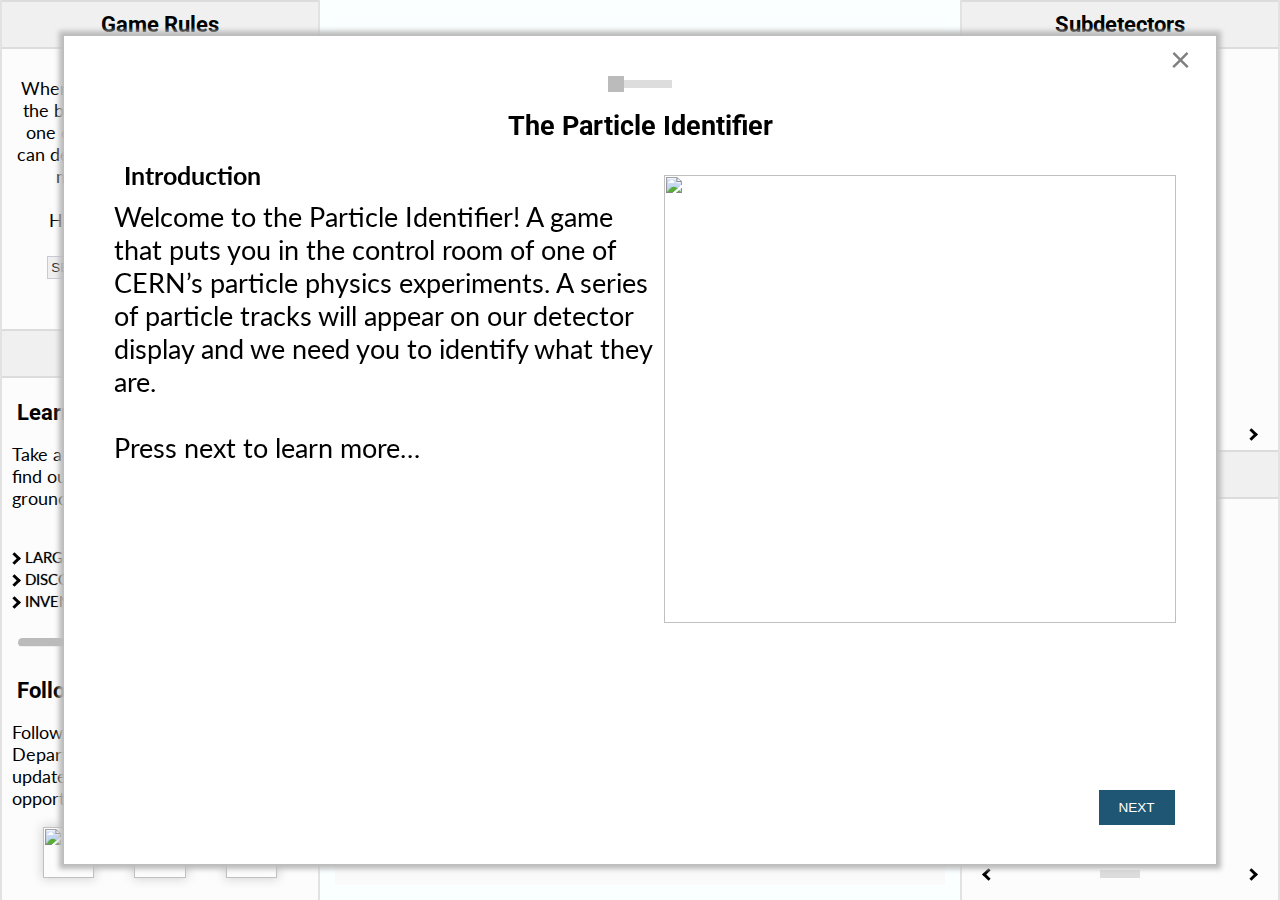
==== index.html @ f10fd513 "Add files via upload" ====
<!DOCTYPE html>
<html lang = "en">

<head>


<meta charset="UTF-8">
<meta name="viewport" content="width=device-width, initial-scale=1.0">


<title>
    Particle Identifier
</title>

<link rel = "stylesheet" href = "style.css">
<link rel = "icon" type="image/png" href = "./assets/detectorIcon.png">

<script>
    window.console = window.console || function(t) {};
</script>

<script>
    if (document.location.search.match(/type=embed/gi)) {
        console.log("tick")
      window.parent.postMessage("resize", "*");
    }
</script>
<link rel="stylesheet" href="https://cdnjs.cloudflare.com/ajax/libs/animate.css/4.1.1/animate.min.css"/>
<link rel="preconnect" href="https://fonts.gstatic.com"> 
<link href="https://fonts.googleapis.com/css2?family=Roboto:wght@300&display=swap" rel="stylesheet">
<link href="https://fonts.googleapis.com/css?family=Droid+Serif|Roboto:300" rel="stylesheet">
<link href="https://fonts.googleapis.com/css?family=Arvo|Lato" rel="stylesheet">
<link rel="stylesheet" href="https://cdnjs.cloudflare.com/ajax/libs/font-awesome/4.7.0/css/font-awesome.min.css">
</head>

<body translate= "no">
    <div class = "container_">
        <div id = "mobilePortraitContainer">
            <div id = "mobilePortraitMessage">
                This game works best in landscape on mobile.
            </div>
        </div>

        <div id = "introPopup">
            <form id="regForm">
            <a href="javascript:void(0)" class="closebtn" id = "closePopup" onclick="closePopup()">&times;</a>
            <div class = "introTabs" style="text-align:center;">
                <span class="step"></span>
                <span class="step"></span>
                <span class="step"></span>
                <span class="step"></span>
            </div>
            <h1>The Particle Identifier</h1>
            <div class="tab">
                <h3 class = "tabHeader">Introduction</h3>
                <p class="tabText">
                    Welcome to the Particle Identifier! A game that puts you in the control room of one of CERN’s particle physics experiments. 
                    
                    A series of particle tracks will appear on our detector display and we need you to identify what they are. 
                    <br><br>
                    Press next to learn more…
                </p>
                <img src = "assets/controlRoom.jpg" class = "tabImage" id ="controlRoom">
            </div>       
            <div class="tab">
                <h3 class = "tabHeader">CERN</h3>
                <p class="tabText">
                    The Large Hadron Collider at CERN is the world's largest and most powerful particle accelerator. Experiments here are designed to test the limits of particle physics, to try and better understand the building blocks of the universe.
                    <br>
                    In the LHC, particles are accelerated to almost the speed of the light, and then they’re collided at one of the detectors creating a huge burst of energy and a vast number of particles - some of which have never been seen before!  
                    <br><br>
                    Many of the particles created are very unstable and will decay within a fraction of a second often into one of 5 types that scientists can detect.
                </p><img src = "assets/CERNParticlecollision.png" class = "tabImage" id ="collisionImage">
            </div>
            <div class="tab">
                <h3 class = "tabHeader">The Particles</h3>
                <p class="tabText">
                    The CERN experiments can detect and track 5 types of particles. These are: photons, electrons, muons, neutral hadrons, charged hadrons. These all have different properties (such as mass, electric charge etc.) which means they behave differently in our detector - this is how physicists (<span style="font-style: italic; display: inline;">and you</span>) can tell them apart. 
                    <br><br>
                    Look through the information in the side panels to learn more about what these particles will look like and how the different parts of the detector work.
                </p><img src = "assets/cmsParticleAnim.gif" class = "tabImage" id ="cmsParticleAnim">
            </div>
            <div class="tab" id="finalTab">
                <h3 class = "tabHeader">How to play</h3>
                <p class="tabText">
                    Check the info tabs on either side for info on what the particles should look like. Once you press start a random particle track will appear – use the buttons to enter the particle you think it is and press SUBMIT to see if you’ve got it right! 
                    <br>
                    If you choose right you’ll go up a level and gradually more particles will appear. You can get 5 wrong before the game ends – see how many particles you can correctly identify!
                </p>
            </div>
            <div class = "nextPrevBtn" style="float:right;">
                <button class = "popupButton" type="button" id="prevBtn" onclick="nextPrev(-1,0,0)">Previous</button>
                <button class = "popupButton" type="button" id="nextBtn" onclick="nextPrev(1,0,0)">Next</button>
            </div>
        </form>
        </div>

        <div class="topnav" id="myTopnav">
            <a href="#menu" id="topnav_menu" onclick="openMenu()">&#9776;</a>
            <a href="#moreInfo" id="topnav_info" onclick="openInfo()">INFO</a>
        </div>
        
        <!-- Left-side panel with rules and general info -->
        <div class = "info" id = "menu">
        <a href="javascript:void(0)" class="closebtn" onclick="closeNav()">&times;</a>
            <div class = "panelBody" id = "left-body"> 
                <div class="infoTabsContainer" id="infoTabsContainerLeft">
                    <button class="tablinks" onclick="openInfoTab(event, 'rulesBody')">Rules</button>
                    <button class="tablinks" onclick="openInfoTab(event, 'linksBody')">Where to next...</button>
                </div>  
                <div class = "infoTabContent" id = "rulesBody">
                    <div class = "panel-title">
                        <h4>Game Rules</h4>
                    </div>
                    <p id ="rules-text">
                        When a particle track appears, use the buttons to try and identify it as one of the 5 types of particles we can detect. The higher the level, the more particles will appear. 
                        <br><br>
                        How many can you identify!
                        <br><br>
                        <button id="reopenIntro" onclick="openPopup()">See the introduction again?</button>
                    </p>   
                </div>
                          
                <div class = "infoTabContent" id = "linksBody">
                    <div class = "panel-title"><h4>Where to next...</h4></div>
                    <div id="linksMain">
                        <h3 class = "linksHeader" id = "cernLinksHeader">Learn more about CERN</h3>
                        <p class="linksText">
                            Take a look at the pages below to find out more about CERN and its groundbreaking discoveries! 
                        </p>
                        <ul id="cernLinks">
                            <li>
                                <i class="arrow right"></i><a href="https://home.cern/science/accelerators/large-hadron-collider" target="_blank">Large Hadron Collider</a>
                            </li>
                            <li>
                                <i class="arrow right"></i><a href="https://home.cern/science/physics/higgs-boson" target="_blank">Discovery of the Higgs Boson</a>
                            </li>
                            <li>
                                <i class="arrow right"></i><a href="https://home.cern/science/computing/birth-web" target="_blank">Invention of World Wide Web</a> 
                            </li>
                        </ul>
                        <hr class="rounded">
                        <h3 class="linksHeader">Follow us:</h3>
                        <p class="linksText">
                            Follow STFC and the Particle Physics Department on social media to stay updated on STFC research and opportunities!
                        </p>
                        <div id="socialLinks">
                            <a href="https://twitter.com/PPD_STFC" target="_blank"><img src="./assets/twitter.png" class="socialLogo"></a>
                            <a href="https://www.instagram.com/bigscience_stfc/?hl=en" target="_blank"><img src="./assets/instagram.png" class="socialLogo"></a>
                            <a href="https://www.youtube.com/user/SciTechUK" target="_blank"><img src="./assets/youtube.png" class="socialLogo"></a>
                        </div> 
                    </div>                   
                </div>
            </div>
        </div>
                        
        <!-- The central app showing the detector, events, input, and score -->
        <div  id = "app" class = "main">
            <div id = "main_app">
                <div class="app_initoutput">
                    <p id="app_level">
                        Level: <input value = "1" type = "text" class = "app_levelwrong" id="app_level_main" disabled/> - <input value = "1" type = "text" class = "app_levelwrong" id = "app_level_sub" disabled/>
                    </p>
                    <p id="app_wrong">
                        Wrong: <input value = "0" type = "text" class = "app_levelwrong" id="app_wrong_number" disabled/>/ 5
                    </p>
                </div>
                <div id="detector-holder">  
                    <canvas class = "responsive-canvas" id="detector_core" width = "1200" height = "1200"> 
                        <img src = "assets/MuonTracker_whole1.png" id = "muon-tracker">
                    </canvas>
                    <canvas class = "responsive-canvas" id = "detector_events" width="1200" height="1200" hidden></canvas>  
                    <div id = "startPopup">
                        <div class="difficultyButtonsContainer">
                            Choose difficulty:
                            <button class="difficultyButtons" id="beginner" value="0">Beginner</button>
                            <button class="difficultyButtons" id="intermediate" value="1">Intermediate</button>
                            <button class="difficultyButtons" id="expert" value="2">Expert</button>
                        </div>                 
                        <button id = "start" value = "start"><a>Start</a></button>
                    </div>
                </div>  
                <div class ="app_input">
                    <div class = "userParticle">
                        <p>Particles: </p><textarea type = "text" value = "" id="userParticle" disabled></textarea>
                    </div>         
                    <div class ="inputbuttons">                            
                        <button id = "photon" name = "0" value = "0" >Photon</button>
                        <button id = "electron" name = "1" value = "1" >Electron</button>
                        <button id = "muon" name = "2" value = "2" >Muon</button>
                        <button id = "nhadron" name = "3" value = "3" >Neutral Hadron</button>
                        <button id = "chadron" name = "4" value = "4" >Charged Hadron</button>
                        
                        <button id = "clear" value = "clear" name = "Clear" >Clear</button>
                        <button id = "submit" value = "submit" name = "Submit" >Submit</button>
                        <button id = "restart" value = "restart" name = "Restart" >Restart</button>
                    </div>
                    <div class = "endgame" hidden>
                        <p>Better luck next time! <br><br> 
                            <a id="correctParticles"></a> particles correctly identified.
                            <p id="missedMessage" hidden>You just missed: <a id = "missedParticles"></a> </p>
                            <p id="extraMessage" hidden>You incorrectly added: <a id = "extraParticles"></a> </p>
                        </p>
                        <button id = "showAllTracks">Show last particles</button>
                        <button id = "restart_end" value = "restart" name = "Restart" >Restart</button>
                    </div>
                </div>  
            </div>
        </div> 

        <!-- Right-side panel with subdetector info -->
        <div class = "info" id = "moreInfo">
            <a href="javascript:void(0)" class="closebtn" onclick="closeNav()">&times;</a>
            <div class="panelBody" id = "info_body">
                <div class="infoTabsContainer" id="infoTabsContainerRight">
                    <button class="tablinks" onclick="openInfoTab(event, 'subdetBody')">Subdetectors</button>
                    <button class="tablinks" onclick="openInfoTab(event, 'particleBody')">Particles</button>
                </div>
                <div class = "infoTabContent" id = "subdetBody">
                    <div class = "panel-title"><h4>Subdetectors</h4></div>
                    <div class="subdetTab">
                        <h3 class = "tabHeader">Silicon tracker</h3>
                        <img class = "subdetImage" src = "./assets/Subdet/SiHL.png">
                        <p class="tabText">
                            Silicon pixels make a tiny electrical signal when a charged particle passes through it, we can detect this and see where these particles have been. This can also let us know their momentum, which is pretty handy for calculations.
                            <br><br>
                            More on the silicon tracker <a href="https://cms.cern/detector/identifying-tracks" target="_blank">here</a>!
                        </p>
                    </div>
                    <div class="subdetTab">
                        <h3 class = "tabHeader">ECAL</h3>
                        <img class = "subdetImage" src = "./assets/Subdet/ECALHL.png">
                        <p class="tabText">
                            This is the electromagnetic calorimeter; it is an example of what's known as a scintillator. This means when particles like electrons or photons go through it, it produces a flash of light. We can measure this light and from that calculate the energy of the photons and electrons.
                            <br><br>
                            More on the ECAL <a href="https://cms.cern/detector/measuring-energy/energy-electrons-and-photons-ecal" target="_blank">here</a>!
                        </p>
                    </div>           
                    <div class="subdetTab">
                        <h3 class = "tabHeader">HCAL</h3>
                        <img class = "subdetImage" src = "./assets/Subdet/HCALHL.png">
                        <p class="tabText">
                            The hadron calorimeter measures the energy of hadrons – these are particles that are made of quarks (like protons or neutrons). The hadrons will go into a thick absorber layer so the hadrons break down into particles that can be detected by a scintillator layer, just like in the electromagnetic calorimeter. 
                            <br><br>
                            More on the HCAL <a href="https://cms.cern/detector/measuring-energy/energy-hadrons-hcal" target="_blank">here</a>!
                        </p>
                    </div>
                    <div class="subdetTab">
                        <h3 class = "tabHeader">Magnet</h3>
                        <img class = "subdetImage" src = "./assets/Subdet/MagnetHL.png">
                        <p class="tabText">
                            Magnets are incredibly important in particle detectors; they can control the path of charged particles. This is a very large solenoid magnet which makes a magnetic field that is 100,000 times stronger than the Earth’s!
                            <br><br>
                            More on the magnet <a href="https://cms.cern/detector/detecting-muons" target="_blank">here</a>!
                        </p>
                    </div>
                    <div class="subdetTab">
                        <h3 class = "tabHeader">Muon tracker</h3>
                        <img class = "subdetImage" id = "muonHL" src = "./assets/Subdet/MuonHL.png">
                        <p class="tabText">
                            Muons are like electrons but a lot heavier, so they aren’t stopped by the calorimeters. The final part of the detector is designed just to detect muons. The muon trackers show us where the muons have been, then based on how curved the path is we can find the momentum. 
                            <br><br>
                            More on the muon tracker <a href="https://cms.cern/detector/identifying-tracks" target="_blank">here</a>!
                        </p>
                    </div>
                    <div class = "nextPrevBtnInfo" id = "nextPrevBtnSubdet">
                        <button class = "tabButton" type="button" id="prevSubdet" onclick="nextPrev(0, -1, 0)"><i class="arrow left"></i></button>
                        <div class = "tabIndicator" style="text-align:center;">
                            <span class = "subdetStep"></span>
                            <span class = "subdetStep"></span>
                            <span class = "subdetStep"></span>
                            <span class = "subdetStep"></span>
                            <span class = "subdetStep"></span>
                        </div>
                        <button class = "tabButton" type="button" id="nextSubdet" onclick="nextPrev(0, 1, 0)"><i class="arrow right"></i></button>
                    </div>
                </div>                    
                <div class = "infoTabContent" id = "particleBody">
                    <div class = "panel-title" id = "particlesTitle"><h4>Particles</h4></div>                      
                    <div class="particlesTab">
                        <h3 class = "tabHeader">Photon</h3>
                        <p class="tabText">
                            Photons are particles of light. They have no mass, no electric charge and they’re elementary which means they’re not made up of smaller particles. Photons interact with matter a lot, its interactions with the eye allow you to read what’s on the screen right now! When they pass through a detector at CERN they’re detected at the electromagnetic calorimeter.                            </p>
                    </div>
                    <div class="particlesTab">
                        <h3 class = "tabHeader">Electron</h3>
                        <p class="tabText">
                            Electrons are small, stable, electrically charged, elementary particles. They are the foundation of electronics and are also produced in particle collisions at CERN, where the electromagnetic calorimeter can detect them.                             </p>
                    </div>           
                    <div class="particlesTab">
                        <h3 class = "tabHeader">Muon</h3>
                        <p class="tabText">
                            Muons are like electrons except they’re much bigger and much less stable. The detector can’t stop the muons, so they travel right through and it’s only at the outer edge they can be detected in the muon tracker.                            </p>
                    </div>
                    <div class="particlesTab">
                        <h3 class = "tabHeader">Neutral Hadron</h3>
                        <p class="tabText">
                            Hadrons are particles made up of quarks – these are just another type of elementary particle. They can be found in pairs and triplets (or sometimes more!). Neutrons are an example of a neutral hadron; these are found in the nuclei of the atoms which make up everything around us. In our detector they get stopped at the hadronic calorimeter.                            </p>
                    </div>
                    <div class="particlesTab">
                        <h3 class = "tabHeader">Charged Hadron</h3>
                        <p class="tabText">
                            Hadrons are particles made up of quarks – these are just another type of elementary particle. They can be found in pairs and triplets (or sometimes more!). Protons are an example of a charged hadron; these are found in the nuclei of the atoms which make up everything around us. In our detector they get stopped at the hadronic calorimeter.                            </p>
                    </div>
                    <div class = "nextPrevBtnInfo" id = "nextPrevBtnParticle">
                        <button class = "tabButton" type="button" id="prevParticle" onclick="nextPrev(0, 0, -1)"><i class="arrow left"></i></button>
                        <div class = "tabIndicator" style="text-align:center;">
                            <span class = "particleStep"></span>
                            <span class = "particleStep"></span>
                            <span class = "particleStep"></span>
                            <span class = "particleStep"></span>
                            <span class = "particleStep"></span>
                        </div>
                        <button class = "tabButton" type="button" id="nextParticle" onclick="nextPrev(0, 0, 1)"><i class="arrow right"></i></button>
                    </div>
                </div>
            </div>
        </div>
    </div>
    <script src="http://ajax.googleapis.com/ajax/libs/jquery/2.0.0/jquery.min.js"></script>

    <script src = "particle.js"></script>
    <script src = "detector.js"></script>
    <script src = "UI.js"></script>
    <script src = "app.js"></script>
</body>
</html>
---- style.css ----
body {
    width: 100vw;
  	margin: 0;
 	background-color: rgb(250, 255, 255);
    font-size: 11px;
    Font-Family: 'Lato', Sans-Serif;
    overflow: hidden;
}

* {
    border-radius: 0 !important;
    box-sizing: border-box;
}

#mobilePortraitContainer{
    display: none;
    position: fixed;
    top: 0; bottom: 0; right: 0; left: 0;
    padding-top: 50%;
    z-index: 50;
    background-color: white;
}

#mobilePortraitMessage{
    text-align: center;
    margin: auto;
    color: gray;
    font-size: 18px;
    padding: 15px;
}

#startPopup{
    display: flex;
    flex-flow: column nowrap;
    z-index: 4;
    background-color: #ffffff;
    box-shadow: 0 0 5px 5px #bbbbbb;
    align-items: center;
    padding: 10px
}

.difficultyButtons.active{
    background-color: rgb(150, 150, 150);
}
    
#main_app {    
    display: grid; 
    grid-template-columns: repeat(2, 1fr);
    grid-template-rows: repeat(7, 1fr);
    grid-template-areas: 
    "main header"
    "main header"
    "main footer"
    "main footer"
    "main footer"
    "main footer"
    "main footer";
    grid-gap: 20px;
    grid-auto-flow: dense;
    height: 95vh;
}

.responsive-canvas{
    height: 70vmin;
    width: 70vmin;      
    max-height: 250px;  
    max-width: 250px;
}

/* The detector canvases */
    #detector-holder{
        grid-area: main;
        display: flex;
        justify-content: center;   
        align-items: center;
        padding: 0 0 20px 20px;
    }

    #detector_core{
        position: absolute;
        z-index: 0;
    }

    #detector_events{
        position: absolute;
        z-index: 3;
    }

    #muon-tracker{
        display: none;
    }

/* The Level and Wrong displays*/ 
    .app_initoutput{
        grid-area: header;
        align-self: self-start;
        display: flex;
        flex-flow: row nowrap;
        background-color: rgba(250,250,250);
        margin: 15px;
        padding: 2%;
        text-align: center;
        justify-content: space-evenly;
        align-items: center;
        font-size: 110%;
        z-index: 5;
    }

    #app_level, #app_wrong{
        margin: 8% 2%;
    }

    .app_levelwrong{
        width: 20px;
    }

/* The Input area - buttons and particle display */
    .app_input{
        grid-area: footer;
        display: flex;
        flex-flow: column nowrap;
        align-items: center;
        justify-content: space-around;
        z-index: 4;
        background-color: rgb(250,250,250);
        margin: 15px;
        padding: 5%;
        align-self: self-end;
    }

    .userParticle{
        flex: 1 1 30%;
        margin: 0 10px 10px 10px;
    }

    #userParticle{
        width: 90%;
        height: 10vh;
        max-height: 12vh;
        font-size: 100%;
    }

    .endgame{
        position: absolute;
        align-items: center;
        text-align: center;
        z-index: 5;
    }

    #missedMessage, #extraMessage{
        text-align: left;
    }

    /* The Buttons */
        .inputbuttons{
            flex: 2 1 40%;
            width: 95%;
            display: grid;
            grid-template-columns: repeat(6, 1fr);
            grid-template-rows: repeat(3, 40px);
            grid-template-areas: 
            "photon photon electron electron muon muon"
            "nhadron nhadron nhadron chadron chadron chadron"
            "clear clear submit submit restart restart";
        }
        
        #photon{
            grid-area: photon;
        }
        #electron{
            grid-area: electron;
        }
        #muon{
            grid-area: muon;
        }    
        #nhadron{
            grid-area: nhadron;
        }
        #chadron{
            grid-area: chadron;
        }
        #clear{
            grid-area: clear;
        }
        #submit{
            grid-area: submit;
        }
        #restart{
            grid-area: restart;
        }

        /* Button style and animation */
            button {
                background: rgba(230,230,230, 0.6);
                border: 1px solid rgba(200,200,215,1);
                cursor: pointer;
                color: rgb(42, 42, 43);
                padding: 3px;
                margin: 3px;
                text-transform: uppercase;
                text-align: center;
                transition-duration: 0.2s;
                font-size: 1.8vmax;
            }

            #clear, #submit, #restart{
                background: rgba(214, 214, 223, 0.9)
            }

            #start{
                position: relative;
                overflow: hidden;
                width: 20vmin;
                height: 8vmin;
                border: 3px solid rgba(255, 255, 255, 0.8);
            }
              
              #start a {
                position: relative;
                transition: all .45s ease-Out;
                font-size: 150%;
              }
              
              #start:hover a {
                color: #292929;
              }

            button:hover {
                background-color: rgb(200, 200, 210);
                transform: scale(0.95, 0.95);
            }

            button:active {
                background-color: rgb(150, 150, 160);
                transform: scale(0.9, 0.9);
            }

            
/* The surrounding info */

.info{
    height: 100vh;
    width: 0;
    position: fixed;
    z-index: 9;
    top: 0;
    border-right: 2px solid rgba(200, 200, 200, 0.5);
    border-left: 2px solid rgba(200, 200, 200, 0.5);
    background-color: rgb(252, 252, 252);
    overflow: hidden;
    transition: 0.5s;
    font-size: 150%;
}

.panelBody{
    height: 100vh;
    display: flex;
    flex-flow: column nowrap;
}

.info a{
    text-decoration: none;
    color: black;
    text-transform: uppercase;
    font-size: 85%;
    text-shadow: 0 0 1px gray;
}

.info a:hover{
    opacity: 0.6;
}

.info a:visited{
    color: #143a4e;
}

/* Left panel */
#menu {
    left: 0;
    display: grid;
    grid-template-rows: 1fr 2fr;
    grid-template-areas: 
    "rules"
    "links";
}

#left-body{
    height: 100vh;
}

#rulesBody{
    grid-area: rules;
    overflow-y: scroll;
}

#rules-text{
    padding: 10px;
    text-align: center;
}

#linksBody{
    grid-area: links;
    overflow-y: scroll;
}

#linksMain{
    display: flex;
    justify-content: space-evenly;
    flex-direction: column;
}

.linksHeader{
    font-size: 120%;
    Font-Family: 'Roboto', Sans-Serif;
    padding: 0px 15px;
    margin-bottom: 0px;
}

.linksText{
    padding: 0px 10px;
}

#cernLinks{
    list-style-type: none;
    padding: 0 0 0 8px;
}

#cernLinks a{
    padding-left: 6px;
}

hr.rounded{
    border-top: 8px solid #bbb;
    border-radius: 5px !important;
    width: 90%;
}

#socialLinks{
    width: 100%;
    display: flex;
    justify-content: space-evenly;
    justify-items: center;
}

.socialLogo{
    width: 4vmax;
    height: 4vmax;
    box-shadow: 0 0 10px 1px lightgray;
}

/* The right panel with subdetector/particle info */
#moreInfo{
    right: 0;
}

/* Tabs for the side panels - for mobile and tablet */
.infoTabsContainer {
    background-color: rgba(240,240,240,0.5);
    display: none;
    width: 49.5%;
    max-width: 384px;
    z-index: 14;
    position: fixed;
    top: 0px;
}

#info_body .infoTabsContainer{
    right: 0px;
}

.infoTabsContainer button {
    background-color: rgba(240,240,240,1);
    float: left;
    border: none;
    outline: none;
    cursor: pointer;
    padding: 14px 16px;
    transition: 0.3s;
    font-size: 2vmax;
    height: 42px;
    margin-bottom: 0px;
}

.infoTabsContainer button:hover {
    background-color: #ddd;
}

.infoTabsContainer button.active {
    background-color: rgba(252, 252, 252, 1);
}

.tabHeader{
    font-size: 150%;
}

.infoTabContent {
    display: none;
    padding: 6px 12px;
    -webkit-animation: fadeEffect 1s;
    animation: fadeEffect 1s;
    margin-top: 40px;
}

.panel-title{
    display: none;        
    background-color: rgb(240, 240, 240);
    border-top: 2px solid rgba(200, 200, 200, 0.5);
    border-bottom: 2px solid rgba(200, 200, 200, 0.5);
    width: 100%;
    justify-content: center;
    position: sticky;
    top: -1px;
    z-index: 14;
}

@-webkit-keyframes fadeEffect {
    from {opacity: 0;}
    to {opacity: 1;}
}

@keyframes fadeEffect {
    from {opacity: 0;}
    to {opacity: 1;}
}

/* Content of the tabs */

    .subdetTab, .particlesTab{
        display: none;
        max-height: 80vh;
        grid-template-areas: 
        "title"
        "main";
    }

    .subdetTab h3, .particlesTab h3{
        grid-area: title;
        max-height: 5vh;
        z-index: 13;
        padding: 0 20px;
        Font-Family: 'Roboto', Sans-Serif;
    }

    .subdetTab .tabText, .particlesTab .tabText{
        grid-area: main;
        margin: 0;
        height: 60vmin;
        z-index: 12;
        padding: 10px 30px 10px 15px;
        text-shadow: 0 0 10px white;
        overflow-y: scroll;
    }

    .subdetImage{
        opacity: 0.65;
        position: absolute;
        right: -70%;
        top: 44px;
        z-index: 10;
        width: 130%;
        max-height: 90vh;
        object-fit: cover;
        object-position: 0% 100%;
    }

    #muonHL{
        opacity: 0.3;
    }

    /* Deal with the tabs on the panel for the particles and subdetectors */
        .nextPrevBtnInfo{
            display: grid;
            grid-template-columns: 1fr 4fr 1fr;
            grid-template-areas: 
            "prev tabs next";
            position: absolute;
            width: 100%;
            background-color: rgb(252, 252, 252);
            z-index: 13;
            bottom: 1px;
            height: 50px;
        }

        #prevSubdet, #prevParticle{
            grid-area: prev;
            align-self: center;
        }

        .tabIndicator{
            grid-area: tabs;
            display: flex;
            justify-content: center;
            align-items: center;
        }

        #nextSubdet, #nextParticle{
            grid-area: next;
            justify-self: stretch;
            align-self: center;
        }

        .tabButton{
            background-color: rgb(252, 252, 252);
            border: none;
        }


        .subdetStep, .particleStep{
            height: 8px;
            width: 8px;
            background-color: #bbb;
            display: inline-block;
            opacity: 0.5;
        }

        .subdetStep.active, .particleStep.active{
            opacity: 1;
            height: 15px;
            width: 15px;
        }

        .arrow{
            border: solid black;
            border-width: 0 3px 3px 0;
            display: inline-block;
            padding: 3px;
        }

        .right{
            transform: rotate(-45deg);
            -webkit-transform: rotate(-45deg);
        }

        .left{
            transform: rotate(135deg);
            -webkit-transform: rotate(135deg);
        }

    .info .closebtn{
        position: absolute;
        z-index: 15;
        top: 0;
        right: 5%;
        font-size: 36px;
        margin-left: 50px;
        color: gray;
        text-decoration: none;
    }

    .info .closebtn:hover{
        color: black;
    }

h4{
    margin: 10px 0px;
    font-size: 22px;
    Font-Family: 'Roboto', Sans-Serif;
    text-align: center;
}

input {
    outline: none;
	border: none;
	padding-left: 5px;
	background: transparent;
    text-align: center;
    font-size: 100%;
    color: black;
}

.topnav{
    display: block;
    padding: 10px 40px;
    width: 100vw;
    /*background-color: rgba(220,225,225,0.8);*/
    background-image: linear-gradient(rgba(240,240,240,0.8),rgba(220,220,220,0.8));
    box-shadow: 0 2px 15px 2px #c5c5c5;
    z-index: 20;
}

#topnav_info, #topnav_menu{
    color: black;
    text-decoration: none;
    font-size: 125%;
}

#topnav_info{
    float: right;
}

/*Style for the multi-step introduction*/
    #introPopup {
        background-color: #ffffff;
        box-shadow: 0 0 5px 5px #bbbbbb;
        padding: 40px;
        width: 90vmax;
        height: 92vmin;
        z-index: 20;
        position: fixed;
        top: 4vmin;
        left: 5vmax;        
    }
    
    h1 {
        Font-Family: 'Roboto', Sans-Serif;
        text-align: center;  
        font-size: 150%;
    }
    
    /* Hide all steps by default: */
    .tab {
        display: none;
        grid-template-rows: 1fr 5fr;
        grid-template-columns: 3fr 2fr;
        grid-template-areas: 
        "header header"
        "main image";
        height: 50vh;
    }
    #finalTab{
        grid-template-columns: 1fr;
        grid-template-rows: 1fr 5fr;
    }

    .tab .tabHeader{
        grid-area: header;
        font-size: 140%;
        padding: 0 20px;
        margin: 0px;
    }

    .tab .tabText{
        grid-area: main;
        display: inline;
        margin: 10px;
        overflow-y: scroll;
        height: 40vmin;
    }

    .tabImage{
        grid-area: image;
        width: 40vmax;
        height: 22vmax;
        object-fit: contain;
        align-self: baseline;
        justify-self: center;
        margin: -15px 0 0 0;
    }

    #altStandardModel{
        height: 30vh;
    }

    .nextPrevBtn{
        position: absolute;
        bottom: 4vh;
        right: 3vw;
    }
    
    .popupButton {
        background-color: #1F5673;
        color: #ffffff;
        border: none;
        padding: 10px 20px;
        cursor: pointer;
        position: sticky;
        bottom: 20px;
        right: 20px;
    }
    
    button:hover {
        opacity: 0.8;
    }
    
    #prevBtn {
        background-color: #bbbbbb;
        right: 150px;
    }

    .introTabs{
        display: flex;
        justify-content: center;
        align-items: center;
        margin-bottom: 0px;
    }
    
    .step {
        height: 8px;
        width: 16px;
        background-color: #bbbbbb;
        border: none;  
        display: inline-block;
        opacity: 0.5;
    }
    
    .step.active {
        opacity: 1;
        height: 16px;
    }
    
    /* Mark the steps that are finished and valid: */
    .step.finish {
        background-color: #1F5673;
    }

    #closePopup{
        position: absolute;
        top: 0;
        right: 25px;
        font-size: 36px;
        margin-left: 50px;
        color: gray;
        text-decoration: none;
    }

    #closePopup:hover{
        color: black;
    }

/*Responsive*/
/*Phone*/
@media screen and (orientation:portrait) and (max-width: 800px) {
    #mobilePortraitContainer{
        display: block;
    }
}

/*Tablet*/
@media screen and (min-width: 768px) {
    body{
        font-size: 13px;
    }
    
    .info{
        max-width: 384px;
    }

    .app_initoutput{
        align-self: self-end;
        font-size: 125%;
    }

    .app_input{
        align-self: self-start;
    }

    .tab .tabText{
        font-size: 150%;
        height: 60vmin;
    }

    .tabImage{
        height: 30vmax;
    }

    .tabHeader{
        margin: 5px;
    }

    .responsive-canvas{
        max-height: 350px;
        max-width: 350px;
    }
}

/*Small desktop*/
@media screen and (min-width: 992px) {

    body{
        font-size: 16px;
    }

    .container_{
        display: flex;  
        justify-content: space-around;
    }  

    .topnav{
        display: none;
    }

    .tabImage{
        height: 35vmax;
    }

    #main_app{
        display: flex;
        flex-flow: column nowrap;
        justify-content: space-between;
        align-items: center;
        height: 100vh;
    }

    .app_initoutput{
        align-self: stretch;
        height: 15vh;
        background-color: rgba(250,250,250,0.2);
    }

    .app_input{
        flex-flow: row nowrap;
        align-self: center;
    }

    #app{
        width: 50%;
    }

    .info{
        font-size: 100%;
    }

    .infoTabContent{
        display: block;
        flex: 1 1 auto;
        margin-top: 0px;
        padding: 0px;
    }

    #moreInfo .infoTabContent{
        height: 50vh;
    }

    #nextPrevBtnSubdet{
        bottom: 49vh;
    }

    #menu, #moreInfo{
        flex: 1;
        z-index: 9;
        width: 25%;  
    }

    .panel-title{
        display: flex;
    }

    .subdetTab .tabText, .particlesTab .tabText{
        height: 32vmin;
    }

    .info .closebtn{
        display: none;
    }

    button{
        font-size: 1.5vmin;
    }
}

/*Large desktop*/
@media screen and (min-width: 1200px) {
    body{
        font-size: 18px;
    }

    .responsive-canvas{    
        max-height: 500px;  
        max-width: 500px;
    }
}
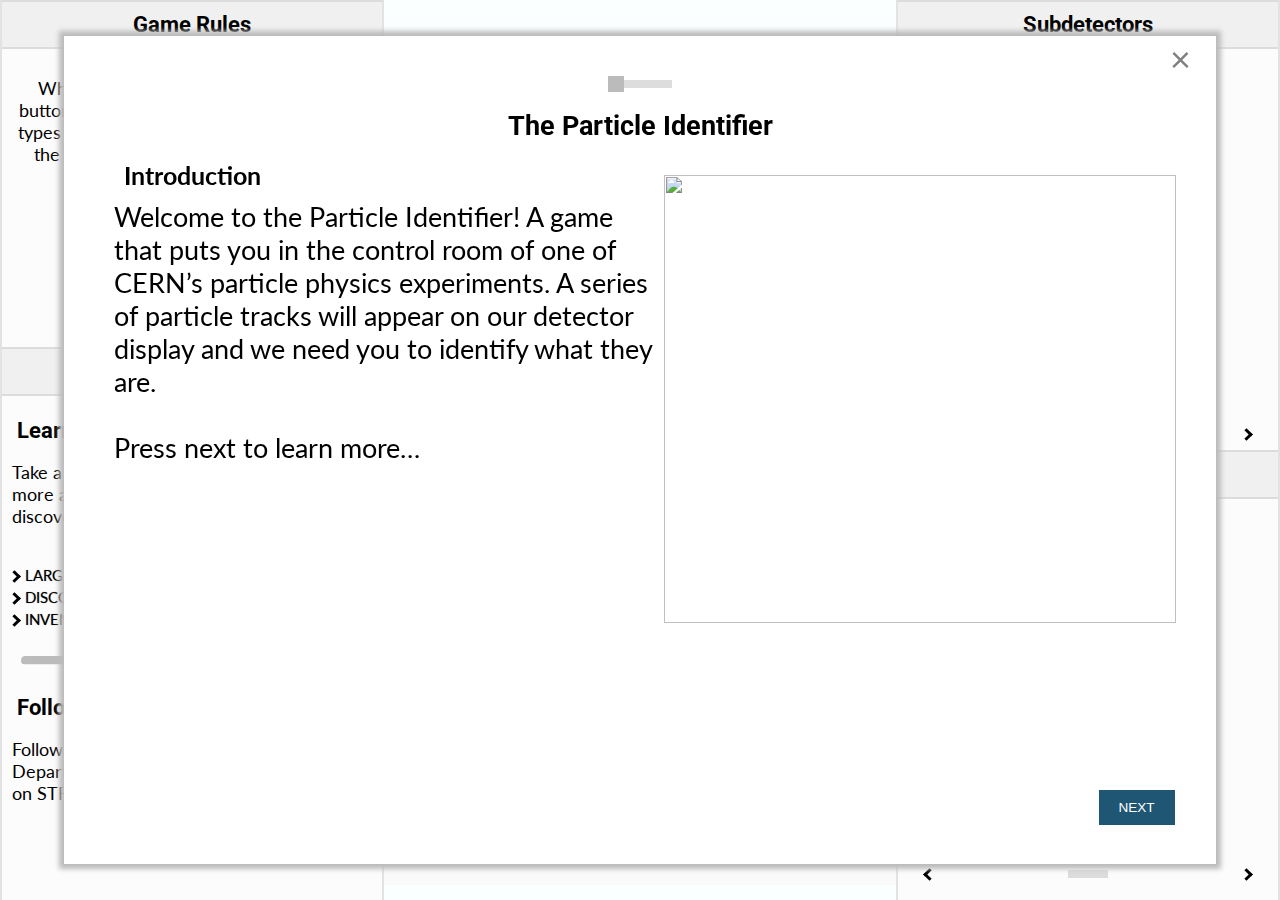
==== commit d7cb6206: "Add files via upload" ====
--- a/index.html
+++ b/index.html
@@ -166,10 +166,10 @@
                     </p>
                 </div>
                 <div id="detector-holder">  
-                    <canvas class = "responsive-canvas" id="detector_core" width = "1200" height = "1200"> 
+                    <canvas class = "responsive-canvas" id="detector_core" width = "600" height = "600"> 
                         <img src = "assets/MuonTracker_whole1.png" id = "muon-tracker">
                     </canvas>
-                    <canvas class = "responsive-canvas" id = "detector_events" width="1200" height="1200" hidden></canvas>  
+                    <canvas class = "responsive-canvas" id = "detector_events" width="600" height="600" hidden></canvas>  
                     <div id = "startPopup">
                         <div class="difficultyButtonsContainer">
                             Choose difficulty:
--- a/style.css
+++ b/style.css
@@ -4,7 +4,7 @@
  	background-color: rgb(250, 255, 255);
     font-size: 11px;
     Font-Family: 'Lato', Sans-Serif;
-    overflow: hidden;
+    overflow: auto;
 }
 
 * {
@@ -37,6 +37,10 @@
     box-shadow: 0 0 5px 5px #bbbbbb;
     align-items: center;
     padding: 10px
+}
+
+.difficultyButtonsContainer{
+    width: max-content;
 }
 
 .difficultyButtons.active{
@@ -343,8 +347,7 @@
 }
 
 .socialLogo{
-    width: 4vmax;
-    height: 4vmax;
+    width: 75%;
     box-shadow: 0 0 10px 1px lightgray;
 }
 
@@ -803,7 +806,14 @@
     }
 
     #app{
-        width: 50%;
+        width: 45vw;
+    }
+
+    .responsive-canvas{    
+        height: 50vmin;  
+        width: 50vmin;
+        max-height: none;
+        max-width: none;
     }
 
     .info{
@@ -828,7 +838,7 @@
     #menu, #moreInfo{
         flex: 1;
         z-index: 9;
-        width: 25%;  
+        width: 30vw;  
     }
 
     .panel-title{
@@ -853,10 +863,5 @@
     body{
         font-size: 18px;
     }
-
-    .responsive-canvas{    
-        max-height: 500px;  
-        max-width: 500px;
-    }
-}
-
+}
+
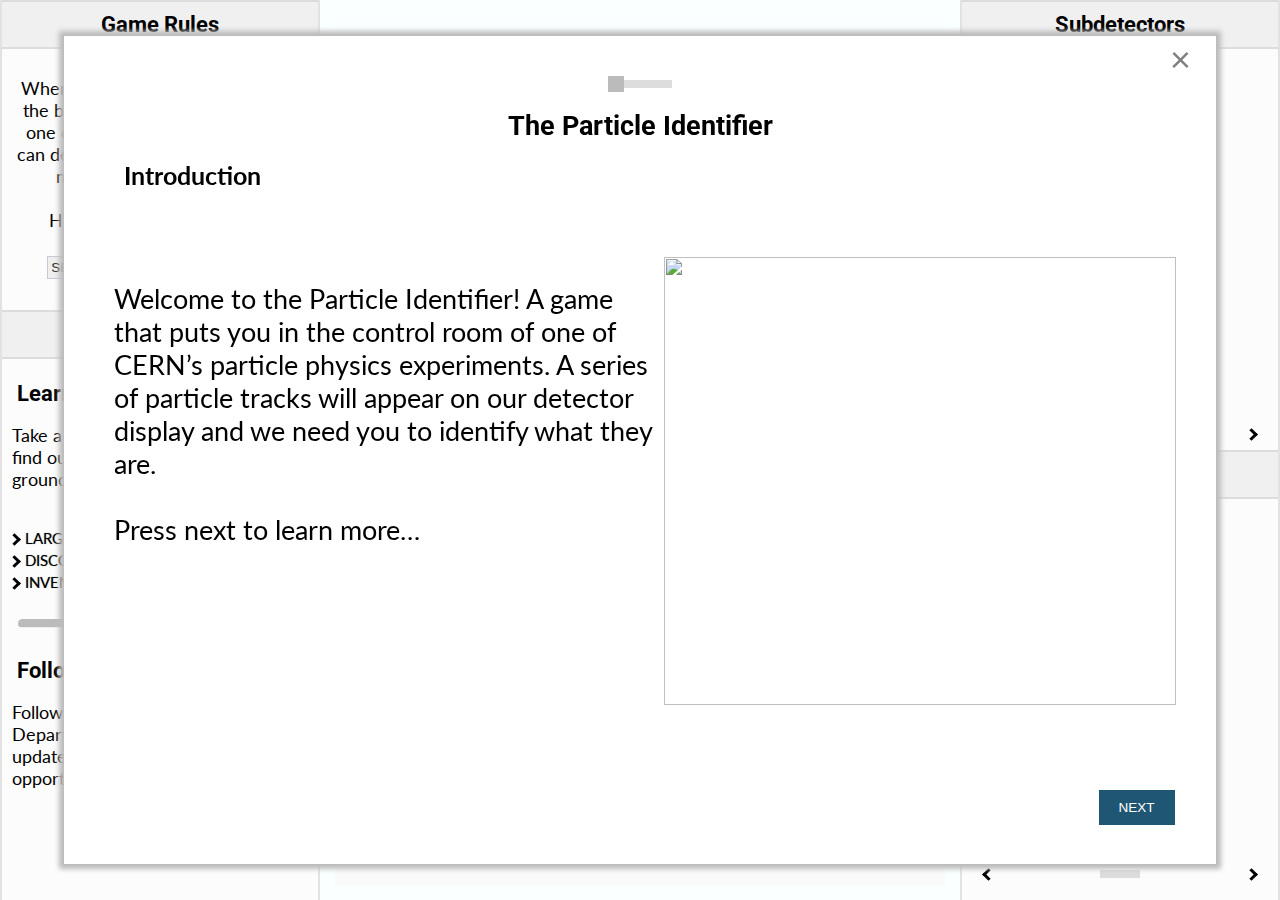
==== commit a0ccf574: "Merge pull request #11 from rory8599/Minor-Tweaks-II" ====
--- a/index.html
+++ b/index.html
@@ -2,11 +2,8 @@
 <html lang = "en">
 
 <head>
-
-
 <meta charset="UTF-8">
 <meta name="viewport" content="width=device-width, initial-scale=1.0">
-
 
 <title>
     Particle Identifier
@@ -40,7 +37,6 @@
                 This game works best in landscape on mobile.
             </div>
         </div>
-
         <div id = "introPopup">
             <form id="regForm">
             <a href="javascript:void(0)" class="closebtn" id = "closePopup" onclick="closePopup()">&times;</a>
@@ -156,13 +152,22 @@
                         
         <!-- The central app showing the detector, events, input, and score -->
         <div  id = "app" class = "main">
-            <div id = "main_app">
+            <div id = "startPopup">
+                    <div class="difficultyButtonsContainer">
+                        Choose difficulty:
+                        <button class="difficultyButtons active" id="beginner" value="0">Beginner</button>
+                        <button class="difficultyButtons" id="intermediate" value="1">Intermediate</button>
+                        <button class="difficultyButtons" id="expert" value="2">Expert</button>
+                    </div>                 
+                    <button id = "start" value = "start"><a>Start</a></button>
+            </div>
+            <div id = "main_app">    
                 <div class="app_initoutput">
-                    <p id="app_level">
-                        Level: <input value = "1" type = "text" class = "app_levelwrong" id="app_level_main" disabled/> - <input value = "1" type = "text" class = "app_levelwrong" id = "app_level_sub" disabled/>
+                    <p id="app_correct">
+                        Correct: <input value = "0" type = "text" class = "app_correctwrong" id="app_correct_number" disabled/>
                     </p>
                     <p id="app_wrong">
-                        Wrong: <input value = "0" type = "text" class = "app_levelwrong" id="app_wrong_number" disabled/>/ 5
+                        Wrong: <input value = "0" type = "text" class = "app_correctwrong" id="app_wrong_number" disabled/>
                     </p>
                 </div>
                 <div id="detector-holder">  
@@ -170,30 +175,21 @@
                         <img src = "assets/MuonTracker_whole1.png" id = "muon-tracker">
                     </canvas>
                     <canvas class = "responsive-canvas" id = "detector_events" width="600" height="600" hidden></canvas>  
-                    <div id = "startPopup">
-                        <div class="difficultyButtonsContainer">
-                            Choose difficulty:
-                            <button class="difficultyButtons" id="beginner" value="0">Beginner</button>
-                            <button class="difficultyButtons" id="intermediate" value="1">Intermediate</button>
-                            <button class="difficultyButtons" id="expert" value="2">Expert</button>
-                        </div>                 
-                        <button id = "start" value = "start"><a>Start</a></button>
-                    </div>
                 </div>  
                 <div class ="app_input">
                     <div class = "userParticle">
                         <p>Particles: </p><textarea type = "text" value = "" id="userParticle" disabled></textarea>
                     </div>         
                     <div class ="inputbuttons">                            
-                        <button id = "photon" name = "0" value = "0" >Photon</button>
-                        <button id = "electron" name = "1" value = "1" >Electron</button>
-                        <button id = "muon" name = "2" value = "2" >Muon</button>
-                        <button id = "nhadron" name = "3" value = "3" >Neutral Hadron</button>
-                        <button id = "chadron" name = "4" value = "4" >Charged Hadron</button>
+                        <button class ="inButtons" id = "photon" name = "0" value = "0" >Photon</button>
+                        <button class ="inButtons" id = "electron" name = "1" value = "1" >Electron</button>
+                        <button class ="inButtons" id = "muon" name = "2" value = "2" >Muon</button>
+                        <button class ="inButtons" id = "nhadron" name = "3" value = "3" >Neutral Hadron</button>
+                        <button class ="inButtons" id = "chadron" name = "4" value = "4" >Charged Hadron</button>
                         
-                        <button id = "clear" value = "clear" name = "Clear" >Clear</button>
-                        <button id = "submit" value = "submit" name = "Submit" >Submit</button>
-                        <button id = "restart" value = "restart" name = "Restart" >Restart</button>
+                        <button class ="inButtons" id = "clear" value = "clear" name = "Clear" >Clear</button>
+                        <button class ="inButtons" id = "submit" value = "submit" name = "Submit" >Submit</button>
+                        <button class ="inButtons" id = "restart" value = "restart" name = "Restart" >Restart</button>
                     </div>
                     <div class = "endgame" hidden>
                         <p>Better luck next time! <br><br> 
@@ -201,7 +197,6 @@
                             <p id="missedMessage" hidden>You just missed: <a id = "missedParticles"></a> </p>
                             <p id="extraMessage" hidden>You incorrectly added: <a id = "extraParticles"></a> </p>
                         </p>
-                        <button id = "showAllTracks">Show last particles</button>
                         <button id = "restart_end" value = "restart" name = "Restart" >Restart</button>
                     </div>
                 </div>  
--- a/style.css
+++ b/style.css
@@ -1,10 +1,16 @@
 body {
     width: 100vw;
+    height: 100%;
   	margin: 0;
  	background-color: rgb(250, 255, 255);
     font-size: 11px;
     Font-Family: 'Lato', Sans-Serif;
     overflow: auto;
+}
+
+.container_{
+    height: 100vh;
+    height: calc(var(--vh, 1vh) * 100);
 }
 
 * {
@@ -32,11 +38,15 @@
 #startPopup{
     display: flex;
     flex-flow: column nowrap;
-    z-index: 4;
+    z-index: 19;
     background-color: #ffffff;
     box-shadow: 0 0 5px 5px #bbbbbb;
     align-items: center;
-    padding: 10px
+    padding: 10px;
+    width: 80%;
+    position: fixed;
+    left: 10%;
+    top: 40%;
 }
 
 .difficultyButtonsContainer{
@@ -62,6 +72,7 @@
     grid-gap: 20px;
     grid-auto-flow: dense;
     height: 95vh;
+    height: calc(var(--vh, 1vh) * 95);
 }
 
 .responsive-canvas{
@@ -110,12 +121,12 @@
         z-index: 5;
     }
 
-    #app_level, #app_wrong{
+    #app_correct, #app_wrong{
         margin: 8% 2%;
     }
 
-    .app_levelwrong{
-        width: 20px;
+    .app_correctwrong{
+        width: fit-content;
     }
 
 /* The Input area - buttons and particle display */
@@ -244,6 +255,7 @@
 
 .info{
     height: 100vh;
+    height: calc(var(--vh, 1vh) * 100);
     width: 0;
     position: fixed;
     z-index: 9;
@@ -257,7 +269,7 @@
 }
 
 .panelBody{
-    height: 100vh;
+    height: 100%;
     display: flex;
     flex-flow: column nowrap;
 }
@@ -289,7 +301,7 @@
 }
 
 #left-body{
-    height: 100vh;
+    height: 100%;
 }
 
 #rulesBody{
@@ -597,10 +609,12 @@
         box-shadow: 0 0 5px 5px #bbbbbb;
         padding: 40px;
         width: 90vmax;
-        height: 92vmin;
+        height: 92vh;
+        height: calc(var(--vh, 1vh) * 92);
         z-index: 20;
         position: fixed;
-        top: 4vmin;
+        top: 4vh;
+        top: calc(var(--vh, 1vh) * 4);
         left: 5vmax;        
     }
     
@@ -618,7 +632,7 @@
         grid-template-areas: 
         "header header"
         "main image";
-        height: 50vh;
+        height: 50%;
     }
     #finalTab{
         grid-template-columns: 1fr;
@@ -648,10 +662,6 @@
         align-self: baseline;
         justify-self: center;
         margin: -15px 0 0 0;
-    }
-
-    #altStandardModel{
-        height: 30vh;
     }
 
     .nextPrevBtn{
@@ -792,6 +802,7 @@
         justify-content: space-between;
         align-items: center;
         height: 100vh;
+        height: calc(var(--vh, 1vh) * 100);
     }
 
     .app_initoutput{
@@ -806,7 +817,12 @@
     }
 
     #app{
-        width: 45vw;
+        width: 50%;
+    }
+
+    #startPopup{
+        width: 40%;
+        left: 30%;
     }
 
     .responsive-canvas{    
@@ -838,7 +854,7 @@
     #menu, #moreInfo{
         flex: 1;
         z-index: 9;
-        width: 30vw;  
+        width: 25vw;  
     }
 
     .panel-title{
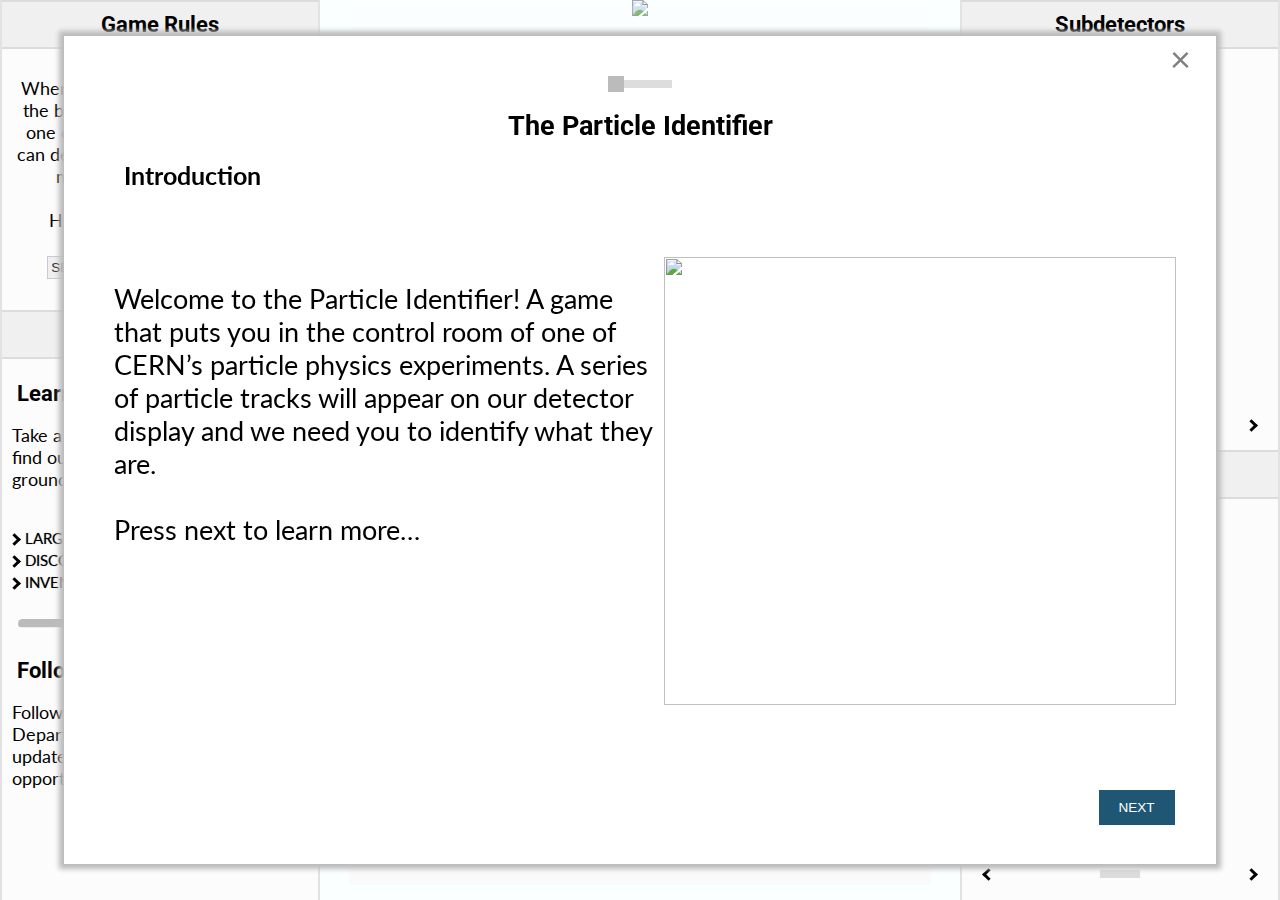
==== commit 3b736db6: "Add files via upload" ====
--- a/index.html
+++ b/index.html
@@ -170,11 +170,16 @@
                         Wrong: <input value = "0" type = "text" class = "app_correctwrong" id="app_wrong_number" disabled/>
                     </p>
                 </div>
-                <div id="detector-holder">  
-                    <canvas class = "responsive-canvas" id="detector_core" width = "600" height = "600"> 
-                        <img src = "assets/MuonTracker_whole1.png" id = "muon-tracker">
-                    </canvas>
-                    <canvas class = "responsive-canvas" id = "detector_events" width="600" height="600" hidden></canvas>  
+                <div id="detector-holder"> 
+                    <div class = "background" id = "cavern">
+                        <img src = "assets/Background/BackgroundCavern-01.png" id="cavernImage">
+                    </div> 
+                    <div id = detectorCanvases>
+                        <canvas class = "responsive-canvas" id="detector_core" style="width: 65vmin; height: 65vmin;"> 
+                            <img src = "assets/MuonTracker_whole1.png" id = "muon-tracker">
+                        </canvas>
+                        <canvas class = "responsive-canvas" id = "detector_events" style="width: 65vmin; height: 65vmin;" hidden></canvas> 
+                    </div>
                 </div>  
                 <div class ="app_input">
                     <div class = "userParticle">
--- a/style.css
+++ b/style.css
@@ -5,7 +5,7 @@
  	background-color: rgb(250, 255, 255);
     font-size: 11px;
     Font-Family: 'Lato', Sans-Serif;
-    overflow: auto;
+    overflow: hidden;
 }
 
 .container_{
@@ -34,11 +34,27 @@
     font-size: 18px;
     padding: 15px;
 }
-
+/* The background images */
+
+#cavern{
+    position: absolute;
+    display: flex;
+    justify-content: center;
+    align-items: center;
+}
+
+#cavernImage{
+    position: fixed;
+    opacity: 0.95;
+    height: 100vh;
+    top: 0px;
+}
+
+/* The game elements */
 #startPopup{
     display: flex;
     flex-flow: column nowrap;
-    z-index: 19;
+    z-index: 8;
     background-color: #ffffff;
     box-shadow: 0 0 5px 5px #bbbbbb;
     align-items: center;
@@ -59,27 +75,22 @@
     
 #main_app {    
     display: grid; 
-    grid-template-columns: repeat(2, 1fr);
-    grid-template-rows: repeat(7, 1fr);
+    grid-template-columns: 50%;
+    grid-template-rows: 75% 20%;
     grid-template-areas: 
-    "main header"
-    "main header"
     "main footer"
-    "main footer"
-    "main footer"
-    "main footer"
-    "main footer";
-    grid-gap: 20px;
+    "header footer";
+    column-gap: 20px;
     grid-auto-flow: dense;
     height: 95vh;
     height: calc(var(--vh, 1vh) * 95);
 }
 
 .responsive-canvas{
-    height: 70vmin;
-    width: 70vmin;      
-    max-height: 250px;  
-    max-width: 250px;
+    height: 65vmin;
+    width: 65vmin;      
+    max-height: 65vmin;  
+    max-width: 65vmin;
 }
 
 /* The detector canvases */
@@ -88,12 +99,17 @@
         display: flex;
         justify-content: center;   
         align-items: center;
-        padding: 0 0 20px 20px;
+    }
+
+    #detectorCanvases{
+        display: flex;
+        justify-content: center;   
+        align-items: center;
     }
 
     #detector_core{
         position: absolute;
-        z-index: 0;
+        z-index: 2;
     }
 
     #detector_events{
@@ -108,14 +124,14 @@
 /* The Level and Wrong displays*/ 
     .app_initoutput{
         grid-area: header;
-        align-self: self-start;
+        align-self: self-end;
         display: flex;
         flex-flow: row nowrap;
-        background-color: rgba(250,250,250);
-        margin: 15px;
+        background-color: rgba(250,250,250,0.1);
+        margin: 1% 5%;
         padding: 2%;
         text-align: center;
-        justify-content: space-evenly;
+        justify-content: center;
         align-items: center;
         font-size: 110%;
         z-index: 5;
@@ -139,8 +155,7 @@
         z-index: 4;
         background-color: rgb(250,250,250);
         margin: 15px;
-        padding: 5%;
-        align-self: self-end;
+        padding: 3%;
     }
 
     .userParticle{
@@ -150,8 +165,8 @@
 
     #userParticle{
         width: 90%;
-        height: 10vh;
-        max-height: 12vh;
+        height: 12vh;
+        max-height: 18vh;
         font-size: 100%;
     }
 
@@ -171,8 +186,6 @@
             flex: 2 1 40%;
             width: 95%;
             display: grid;
-            grid-template-columns: repeat(6, 1fr);
-            grid-template-rows: repeat(3, 40px);
             grid-template-areas: 
             "photon photon electron electron muon muon"
             "nhadron nhadron nhadron chadron chadron chadron"
@@ -225,8 +238,6 @@
             #start{
                 position: relative;
                 overflow: hidden;
-                width: 20vmin;
-                height: 8vmin;
                 border: 3px solid rgba(255, 255, 255, 0.8);
             }
               
@@ -258,7 +269,7 @@
     height: calc(var(--vh, 1vh) * 100);
     width: 0;
     position: fixed;
-    z-index: 9;
+    z-index: 12;
     top: 0;
     border-right: 2px solid rgba(200, 200, 200, 0.5);
     border-left: 2px solid rgba(200, 200, 200, 0.5);
@@ -374,7 +385,7 @@
     display: none;
     width: 49.5%;
     max-width: 384px;
-    z-index: 14;
+    z-index: 16;
     position: fixed;
     top: 0px;
 }
@@ -393,7 +404,7 @@
     transition: 0.3s;
     font-size: 2vmax;
     height: 42px;
-    margin-bottom: 0px;
+    margin-bottom: -2px;
 }
 
 .infoTabsContainer button:hover {
@@ -446,6 +457,7 @@
         grid-template-areas: 
         "title"
         "main";
+        grid-template-rows: 20% 65%;
     }
 
     .subdetTab h3, .particlesTab h3{
@@ -454,12 +466,12 @@
         z-index: 13;
         padding: 0 20px;
         Font-Family: 'Roboto', Sans-Serif;
+        margin: 5px;
     }
 
     .subdetTab .tabText, .particlesTab .tabText{
         grid-area: main;
         margin: 0;
-        height: 60vmin;
         z-index: 12;
         padding: 10px 30px 10px 15px;
         text-shadow: 0 0 10px white;
@@ -471,7 +483,7 @@
         position: absolute;
         right: -70%;
         top: 44px;
-        z-index: 10;
+        z-index: 12;
         width: 130%;
         max-height: 90vh;
         object-fit: cover;
@@ -491,7 +503,7 @@
             position: absolute;
             width: 100%;
             background-color: rgb(252, 252, 252);
-            z-index: 13;
+            z-index: 16;
             bottom: 1px;
             height: 50px;
         }
@@ -553,7 +565,7 @@
 
     .info .closebtn{
         position: absolute;
-        z-index: 15;
+        z-index: 16;
         top: 0;
         right: 5%;
         font-size: 36px;
@@ -587,10 +599,11 @@
     display: block;
     padding: 10px 40px;
     width: 100vw;
-    /*background-color: rgba(220,225,225,0.8);*/
-    background-image: linear-gradient(rgba(240,240,240,0.8),rgba(220,220,220,0.8));
+    background-image: linear-gradient(rgba(240,240,240,1),rgba(220,220,220,1));
     box-shadow: 0 2px 15px 2px #c5c5c5;
-    z-index: 20;
+    position: sticky;
+    top: 0px;
+    z-index: 10;
 }
 
 #topnav_info, #topnav_menu{
@@ -753,10 +766,6 @@
         font-size: 125%;
     }
 
-    .app_input{
-        align-self: self-start;
-    }
-
     .tab .tabText{
         font-size: 150%;
         height: 60vmin;
@@ -826,10 +835,8 @@
     }
 
     .responsive-canvas{    
-        height: 50vmin;  
-        width: 50vmin;
-        max-height: none;
-        max-width: none;
+        max-height: 500px;
+        max-width: 500px;
     }
 
     .info{
@@ -848,7 +855,8 @@
     }
 
     #nextPrevBtnSubdet{
-        bottom: 49vh;
+        bottom: 50vh;
+        bottom: calc(var(--vh, 1vh) * 50);
     }
 
     #menu, #moreInfo{
@@ -879,5 +887,10 @@
     body{
         font-size: 18px;
     }
-}
-
+
+    .responsive-canvas{    
+        max-height: 750px;
+        max-width: 750px;
+    }
+}
+
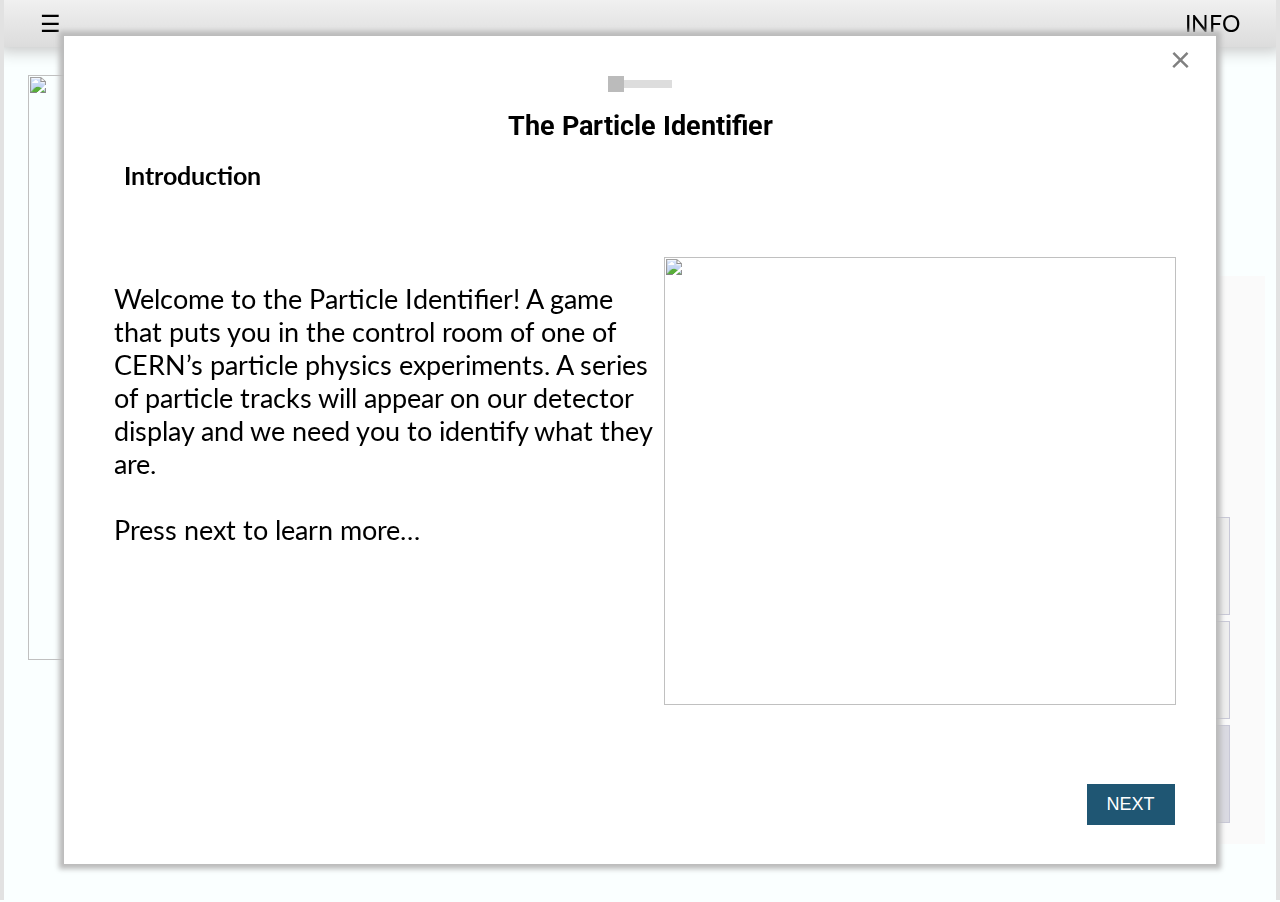
==== commit 2d7f2087: "Add files via upload" ====
--- a/index.html
+++ b/index.html
@@ -32,6 +32,7 @@
 
 <body translate= "no">
     <div class = "container_">
+        <img class="backgroundImage" id="grainWall" src="assets/Background/SpongeWall.png">
         <div id = "mobilePortraitContainer">
             <div id = "mobilePortraitMessage">
                 This game works best in landscape on mobile.
@@ -63,15 +64,15 @@
                 <p class="tabText">
                     The Large Hadron Collider at CERN is the world's largest and most powerful particle accelerator. Experiments here are designed to test the limits of particle physics, to try and better understand the building blocks of the universe.
                     <br>
-                    In the LHC, particles are accelerated to almost the speed of the light, and then they’re collided at one of the detectors creating a huge burst of energy and a vast number of particles - some of which have never been seen before!  
+                    In the LHC, particles are accelerated to almost the speed of light, and then they’re collided at one of the detectors creating a huge burst of energy and a vast number of particles - some of which have never been seen before!  
                     <br><br>
-                    Many of the particles created are very unstable and will decay within a fraction of a second often into one of 5 types that scientists can detect.
+                    Many of the particles created are very unstable and will decay within a fraction of a second - often into one of five types of particles that scientists can detect.
                 </p><img src = "assets/CERNParticlecollision.png" class = "tabImage" id ="collisionImage">
             </div>
             <div class="tab">
                 <h3 class = "tabHeader">The Particles</h3>
                 <p class="tabText">
-                    The CERN experiments can detect and track 5 types of particles. These are: photons, electrons, muons, neutral hadrons, charged hadrons. These all have different properties (such as mass, electric charge etc.) which means they behave differently in our detector - this is how physicists (<span style="font-style: italic; display: inline;">and you</span>) can tell them apart. 
+                    The CERN experiments can detect and track five types of particles. These are: photons, electrons, muons, neutral hadrons, charged hadrons. These all have different properties (such as mass, electric charge etc.) which means they behave differently in our detector - this is how physicists (<span style="font-style: italic; display: inline;">and you</span>) can tell them apart. 
                     <br><br>
                     Look through the information in the side panels to learn more about what these particles will look like and how the different parts of the detector work.
                 </p><img src = "assets/cmsParticleAnim.gif" class = "tabImage" id ="cmsParticleAnim">
@@ -81,7 +82,7 @@
                 <p class="tabText">
                     Check the info tabs on either side for info on what the particles should look like. Once you press start a random particle track will appear – use the buttons to enter the particle you think it is and press SUBMIT to see if you’ve got it right! 
                     <br>
-                    If you choose right you’ll go up a level and gradually more particles will appear. You can get 5 wrong before the game ends – see how many particles you can correctly identify!
+                    If you choose right you’ll go up a level and gradually more particles will appear. You can get five wrong before the game ends – see how many particles you can correctly identify!
                 </p>
             </div>
             <div class = "nextPrevBtn" style="float:right;">
@@ -163,21 +164,20 @@
             </div>
             <div id = "main_app">    
                 <div class="app_initoutput">
-                    <p id="app_correct">
+                    <span id="app_correct">
                         Correct: <input value = "0" type = "text" class = "app_correctwrong" id="app_correct_number" disabled/>
-                    </p>
-                    <p id="app_wrong">
+                    </span>
+                    <span id="app_wrong">
                         Wrong: <input value = "0" type = "text" class = "app_correctwrong" id="app_wrong_number" disabled/>
-                    </p>
+                    </span>
                 </div>
                 <div id="detector-holder"> 
                     <div class = "background" id = "cavern">
-                        <img src = "assets/Background/BackgroundCavern-01.png" id="cavernImage">
+                        <img src = "assets/Background/BackgroundCavern1-01.png" class="backgroundImage" id="cavernImage">
                     </div> 
                     <div id = detectorCanvases>
-                        <canvas class = "responsive-canvas" id="detector_core" style="width: 65vmin; height: 65vmin;"> 
-                            <img src = "assets/MuonTracker_whole1.png" id = "muon-tracker">
-                        </canvas>
+                        <img src = "assets/Muon tracker-02.png" class="responsive-canvas" id = "muon-tracker">
+                        <canvas class = "responsive-canvas" id="detector_core" style="width: 65vmin; height: 65vmin;"> </canvas>
                         <canvas class = "responsive-canvas" id = "detector_events" style="width: 65vmin; height: 65vmin;" hidden></canvas> 
                     </div>
                 </div>  
@@ -197,7 +197,7 @@
                         <button class ="inButtons" id = "restart" value = "restart" name = "Restart" >Restart</button>
                     </div>
                     <div class = "endgame" hidden>
-                        <p>Better luck next time! <br><br> 
+                        <p>Well done! <br><br> 
                             <a id="correctParticles"></a> particles correctly identified.
                             <p id="missedMessage" hidden>You just missed: <a id = "missedParticles"></a> </p>
                             <p id="extraMessage" hidden>You incorrectly added: <a id = "extraParticles"></a> </p>
@@ -280,7 +280,7 @@
                     <div class="particlesTab">
                         <h3 class = "tabHeader">Photon</h3>
                         <p class="tabText">
-                            Photons are particles of light. They have no mass, no electric charge and they’re elementary which means they’re not made up of smaller particles. Photons interact with matter a lot, its interactions with the eye allow you to read what’s on the screen right now! When they pass through a detector at CERN they’re detected at the electromagnetic calorimeter.                            </p>
+                            Photons are particles of light. They have no mass, no electric charge and they’re elementary which means they’re not made up of smaller particles. Photons interact with matter a lot, their interactions with the eye allow you to read what’s on the screen right now! When they pass through a detector at CERN they’re detected at the electromagnetic calorimeter.                            </p>
                     </div>
                     <div class="particlesTab">
                         <h3 class = "tabHeader">Electron</h3>
--- a/style.css
+++ b/style.css
@@ -43,11 +43,21 @@
     align-items: center;
 }
 
+.backgroundImage{
+    position: fixed;
+    height: 100vh;
+    height: calc(var(--vh, 1vh) * 100);
+    top: 0px;
+}
+
 #cavernImage{
-    position: fixed;
-    opacity: 0.95;
-    height: 100vh;
-    top: 0px;
+    z-index: 0;
+}
+
+#grainWall{
+    z-index: -1;
+    width: fit-content;
+    height: fit-content;
 }
 
 /* The game elements */
@@ -76,8 +86,9 @@
 #main_app {    
     display: grid; 
     grid-template-columns: 50%;
-    grid-template-rows: 75% 20%;
+    grid-template-rows: 25% 50% 20%;
     grid-template-areas: 
+    "main info"
     "main footer"
     "header footer";
     column-gap: 20px;
@@ -86,13 +97,6 @@
     height: calc(var(--vh, 1vh) * 95);
 }
 
-.responsive-canvas{
-    height: 65vmin;
-    width: 65vmin;      
-    max-height: 65vmin;  
-    max-width: 65vmin;
-}
-
 /* The detector canvases */
     #detector-holder{
         grid-area: main;
@@ -107,18 +111,24 @@
         align-items: center;
     }
 
+    .responsive-canvas{
+        height: 65vmin;
+        width: 65vmin;      
+        max-height: 65vmin;  
+        max-width: 65vmin;
+        position: absolute;
+    }
+
     #detector_core{
-        position: absolute;
         z-index: 2;
     }
 
     #detector_events{
-        position: absolute;
         z-index: 3;
     }
 
     #muon-tracker{
-        display: none;
+        z-index: 1;
     }
 
 /* The Level and Wrong displays*/ 
@@ -127,11 +137,11 @@
         align-self: self-end;
         display: flex;
         flex-flow: row nowrap;
-        background-color: rgba(250,250,250,0.1);
+        background-color: rgba(250,250,250,0);
         margin: 1% 5%;
         padding: 2%;
         text-align: center;
-        justify-content: center;
+        justify-content: space-around;
         align-items: center;
         font-size: 110%;
         z-index: 5;
@@ -139,10 +149,15 @@
 
     #app_correct, #app_wrong{
         margin: 8% 2%;
+        background: transparent url(assets/whiteTextureCircle.png) center center no-repeat;
+        background-size: cover;
+        height: 7.5vw;
+        width: 7.5vw;
+        padding: 3% 1%;
     }
 
     .app_correctwrong{
-        width: fit-content;
+        width: -webkit-fill-available;
     }
 
 /* The Input area - buttons and particle display */
@@ -404,7 +419,7 @@
     transition: 0.3s;
     font-size: 2vmax;
     height: 42px;
-    margin-bottom: -2px;
+    margin-bottom: 0px;
 }
 
 .infoTabsContainer button:hover {
@@ -413,6 +428,7 @@
 
 .infoTabsContainer button.active {
     background-color: rgba(252, 252, 252, 1);
+    transform: scale(1.05,1.05);
 }
 
 .tabHeader{
@@ -450,7 +466,6 @@
 }
 
 /* Content of the tabs */
-
     .subdetTab, .particlesTab{
         display: none;
         max-height: 80vh;
@@ -565,7 +580,7 @@
 
     .info .closebtn{
         position: absolute;
-        z-index: 16;
+        z-index: 18;
         top: 0;
         right: 5%;
         font-size: 36px;
@@ -745,7 +760,7 @@
 
 /*Responsive*/
 /*Phone*/
-@media screen and (orientation:portrait) and (max-width: 800px) {
+@media screen and (orientation:portrait) and (max-width: 850px) {
     #mobilePortraitContainer{
         display: block;
     }
@@ -791,7 +806,7 @@
     body{
         font-size: 16px;
     }
-
+/*   
     .container_{
         display: flex;  
         justify-content: space-around;
@@ -800,33 +815,9 @@
     .topnav{
         display: none;
     }
-
+*/
     .tabImage{
         height: 35vmax;
-    }
-
-    #main_app{
-        display: flex;
-        flex-flow: column nowrap;
-        justify-content: space-between;
-        align-items: center;
-        height: 100vh;
-        height: calc(var(--vh, 1vh) * 100);
-    }
-
-    .app_initoutput{
-        align-self: stretch;
-        height: 15vh;
-        background-color: rgba(250,250,250,0.2);
-    }
-
-    .app_input{
-        flex-flow: row nowrap;
-        align-self: center;
-    }
-
-    #app{
-        width: 50%;
     }
 
     #startPopup{
@@ -859,12 +850,6 @@
         bottom: calc(var(--vh, 1vh) * 50);
     }
 
-    #menu, #moreInfo{
-        flex: 1;
-        z-index: 9;
-        width: 25vw;  
-    }
-
     .panel-title{
         display: flex;
     }
@@ -873,12 +858,8 @@
         height: 32vmin;
     }
 
-    .info .closebtn{
-        display: none;
-    }
-
     button{
-        font-size: 1.5vmin;
+        font-size: 2vmin;
     }
 }
 
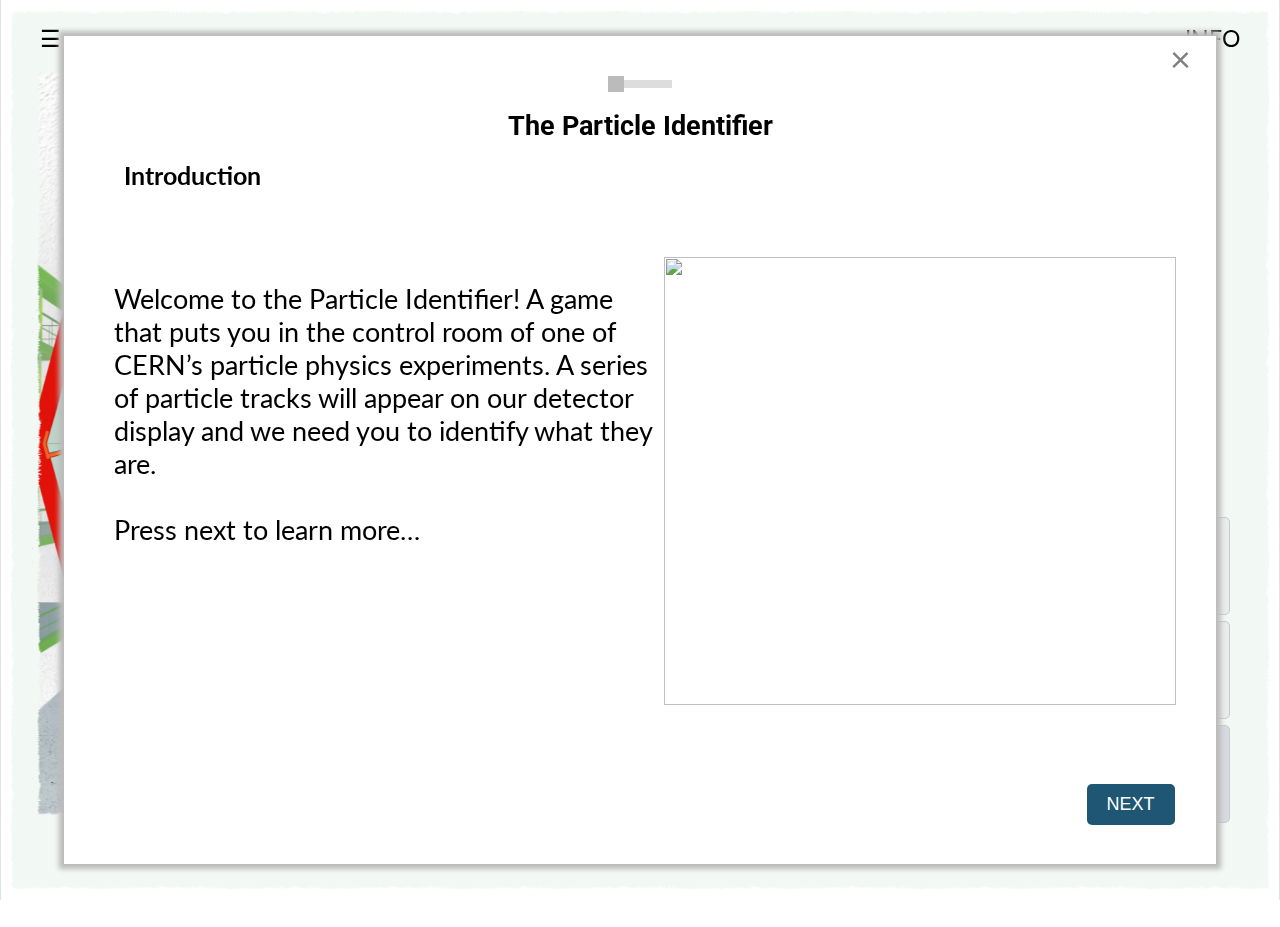
==== commit 5f448af3: "Merge pull request #16 from rory8599/Background-update" ====
--- a/index.html
+++ b/index.html
@@ -32,7 +32,18 @@
 
 <body translate= "no">
     <div class = "container_">
-        <img class="backgroundImage" id="grainWall" src="assets/Background/SpongeWall.png">
+        <div class="border" id="bigBorder">
+            <div class="frames" id="bigFrames">
+                <div></div>
+                <div></div>
+                <div></div>
+                <div></div>
+            </div>
+            <div class="corners">
+                <div></div>
+                <div></div>
+            </div>
+        </div> 
         <div id = "mobilePortraitContainer">
             <div id = "mobilePortraitMessage">
                 This game works best in landscape on mobile.
@@ -171,12 +182,18 @@
                         Wrong: <input value = "0" type = "text" class = "app_correctwrong" id="app_wrong_number" disabled/>
                     </span>
                 </div>
-                <div id="detector-holder"> 
-                    <div class = "background" id = "cavern">
-                        <img src = "assets/Background/BackgroundCavern1-01.png" class="backgroundImage" id="cavernImage">
+                <div id="detector-holder">
+                    <div class="border">
+                        <div class="frames">
+                            <div></div>
+                            <div></div>
+                            <div></div>
+                            <div></div>
+                        </div>
                     </div> 
+                    <img src = "assets/Background/BackgroundCavern1-01.png" class="backgroundImage" id="cavernImage">
                     <div id = detectorCanvases>
-                        <img src = "assets/Muon tracker-02.png" class="responsive-canvas" id = "muon-tracker">
+                        <img src = "assets/Muon tracker-03.png" class="responsive-canvas" id = "muon-tracker">
                         <canvas class = "responsive-canvas" id="detector_core" style="width: 65vmin; height: 65vmin;"> </canvas>
                         <canvas class = "responsive-canvas" id = "detector_events" style="width: 65vmin; height: 65vmin;" hidden></canvas> 
                     </div>
--- a/style.css
+++ b/style.css
@@ -1,8 +1,5 @@
 body {
-    width: 100vw;
-    height: 100%;
   	margin: 0;
- 	background-color: rgb(250, 255, 255);
     font-size: 11px;
     Font-Family: 'Lato', Sans-Serif;
     overflow: hidden;
@@ -11,6 +8,11 @@
 .container_{
     height: 100vh;
     height: calc(var(--vh, 1vh) * 100);
+    background-color: rgba(242,248,244,1);
+}
+
+#bigBorder{
+    visibility: hidden;
 }
 
 * {
@@ -36,28 +38,12 @@
 }
 /* The background images */
 
-#cavern{
-    position: absolute;
-    display: flex;
-    justify-content: center;
-    align-items: center;
-}
-
-.backgroundImage{
-    position: fixed;
-    height: 100vh;
-    height: calc(var(--vh, 1vh) * 100);
-    top: 0px;
-}
-
 #cavernImage{
     z-index: 0;
-}
-
-#grainWall{
-    z-index: -1;
-    width: fit-content;
-    height: fit-content;
+    object-fit: cover;
+    position: fixed;
+    width: 45vw;
+    height: 85vh;
 }
 
 /* The game elements */
@@ -88,9 +74,9 @@
     grid-template-columns: 50%;
     grid-template-rows: 25% 50% 20%;
     grid-template-areas: 
-    "main info"
+    "main header"
     "main footer"
-    "header footer";
+    "main footer";
     column-gap: 20px;
     grid-auto-flow: dense;
     height: 95vh;
@@ -103,6 +89,49 @@
         display: flex;
         justify-content: center;   
         align-items: center;
+        padding: 5px 15px 25px 15px;
+    }
+
+    .border{
+        position: absolute;
+        height: 85vh;
+        width: 45vw;
+    }
+
+    .border > div{
+        position: absolute;
+        height: 100%;
+        width: 100%;
+    }
+
+    .border .frames div{
+        background: url("./assets/Background/border.png") repeat-x 50% 50%;
+        width: 103%;
+        height: 15px;
+        position: absolute;
+        top: 0px;
+        left: -5px;
+        z-index: 4;
+    }
+
+    .border .frames div:nth-child(2), .border .frames div:nth-child(4){
+        background: url("./assets/Background/border-vert.png") repeat-y 50% 50%;
+        width: 15px;
+        height: 103%;
+    }
+
+    .border .frames div:nth-child(3), .border .frames div:nth-child(4){
+        transform: rotate(180deg);
+    }
+
+    .border .frames div:nth-child(3){
+        bottom: 0px;
+        top: auto;
+    }
+
+    .border .frames div:nth-child(4){
+        right: -5px;
+        left: auto;
     }
 
     #detectorCanvases{
@@ -168,7 +197,6 @@
         align-items: center;
         justify-content: space-around;
         z-index: 4;
-        background-color: rgb(250,250,250);
         margin: 15px;
         padding: 3%;
     }
@@ -183,6 +211,8 @@
         height: 12vh;
         max-height: 18vh;
         font-size: 100%;
+        background-color: white;
+        font-family: 'Lato', sans-serif;
     }
 
     .endgame{
@@ -236,6 +266,7 @@
             button {
                 background: rgba(230,230,230, 0.6);
                 border: 1px solid rgba(200,200,215,1);
+                border-radius: 5px !important;
                 cursor: pointer;
                 color: rgb(42, 42, 43);
                 padding: 3px;
@@ -318,7 +349,7 @@
 
 /* Left panel */
 #menu {
-    left: 0;
+    left: -3px;
     display: grid;
     grid-template-rows: 1fr 2fr;
     grid-template-areas: 
@@ -345,12 +376,6 @@
     overflow-y: scroll;
 }
 
-#linksMain{
-    display: flex;
-    justify-content: space-evenly;
-    flex-direction: column;
-}
-
 .linksHeader{
     font-size: 120%;
     Font-Family: 'Roboto', Sans-Serif;
@@ -382,6 +407,7 @@
     display: flex;
     justify-content: space-evenly;
     justify-items: center;
+    margin-bottom: 10px;
 }
 
 .socialLogo{
@@ -391,12 +417,12 @@
 
 /* The right panel with subdetector/particle info */
 #moreInfo{
-    right: 0;
+    right: -3px;
 }
 
 /* Tabs for the side panels - for mobile and tablet */
 .infoTabsContainer {
-    background-color: rgba(240,240,240,0.5);
+    background-color: rgba(240,240,240,1);
     display: none;
     width: 49.5%;
     max-width: 384px;
@@ -437,10 +463,11 @@
 
 .infoTabContent {
     display: none;
-    padding: 6px 12px;
+    padding: 6px 12px 15px 12px;
     -webkit-animation: fadeEffect 1s;
     animation: fadeEffect 1s;
     margin-top: 40px;
+    height: calc(var(--vh, 1vh) * 100 - 40px);
 }
 
 .panel-title{
@@ -468,16 +495,11 @@
 /* Content of the tabs */
     .subdetTab, .particlesTab{
         display: none;
-        max-height: 80vh;
-        grid-template-areas: 
-        "title"
-        "main";
-        grid-template-rows: 20% 65%;
+        flex-flow: column nowrap;
+        height: calc(100% - 50px);
     }
 
     .subdetTab h3, .particlesTab h3{
-        grid-area: title;
-        max-height: 5vh;
         z-index: 13;
         padding: 0 20px;
         Font-Family: 'Roboto', Sans-Serif;
@@ -485,10 +507,9 @@
     }
 
     .subdetTab .tabText, .particlesTab .tabText{
-        grid-area: main;
         margin: 0;
         z-index: 12;
-        padding: 10px 30px 10px 15px;
+        padding: 10px 30px 15px 15px;
         text-shadow: 0 0 10px white;
         overflow-y: scroll;
     }
@@ -519,7 +540,7 @@
             width: 100%;
             background-color: rgb(252, 252, 252);
             z-index: 16;
-            bottom: 1px;
+            bottom: 0px;
             height: 50px;
         }
 
@@ -614,8 +635,6 @@
     display: block;
     padding: 10px 40px;
     width: 100vw;
-    background-image: linear-gradient(rgba(240,240,240,1),rgba(220,220,220,1));
-    box-shadow: 0 2px 15px 2px #c5c5c5;
     position: sticky;
     top: 0px;
     z-index: 10;
@@ -777,7 +796,6 @@
     }
 
     .app_initoutput{
-        align-self: self-end;
         font-size: 125%;
     }
 
@@ -798,6 +816,33 @@
         max-height: 350px;
         max-width: 350px;
     }
+
+    .topnav{
+        top: 15px;
+    }
+
+    #bigBorder{
+        visibility: visible;
+        height: 100%;
+        width: 100%;
+    }
+    
+    .border #bigFrames div{
+        background: url("./assets/Background/borderw.png") repeat-x 50% 50%;
+    }
+    
+    .border #bigFrames div:nth-child(2), .border #bigFrames div:nth-child(4){
+        background: url("./assets/Background/border-vertw.png") repeat-y 50% 50%;
+        z-index: 1;
+    }
+
+    .border #bigFrames div:nth-child(2){
+        left: 0px;
+    }
+
+    .border #bigFrames div:nth-child(4){
+        right: 0px;
+    }
 }
 
 /*Small desktop*/
@@ -806,16 +851,7 @@
     body{
         font-size: 16px;
     }
-/*   
-    .container_{
-        display: flex;  
-        justify-content: space-around;
-    }  
-
-    .topnav{
-        display: none;
-    }
-*/
+
     .tabImage{
         height: 35vmax;
     }
@@ -835,10 +871,11 @@
     }
 
     .infoTabContent{
-        display: block;
         flex: 1 1 auto;
         margin-top: 0px;
         padding: 0px;
+        display: flex;
+        flex-flow: column nowrap;
     }
 
     #moreInfo .infoTabContent{
@@ -852,10 +889,6 @@
 
     .panel-title{
         display: flex;
-    }
-
-    .subdetTab .tabText, .particlesTab .tabText{
-        height: 32vmin;
     }
 
     button{
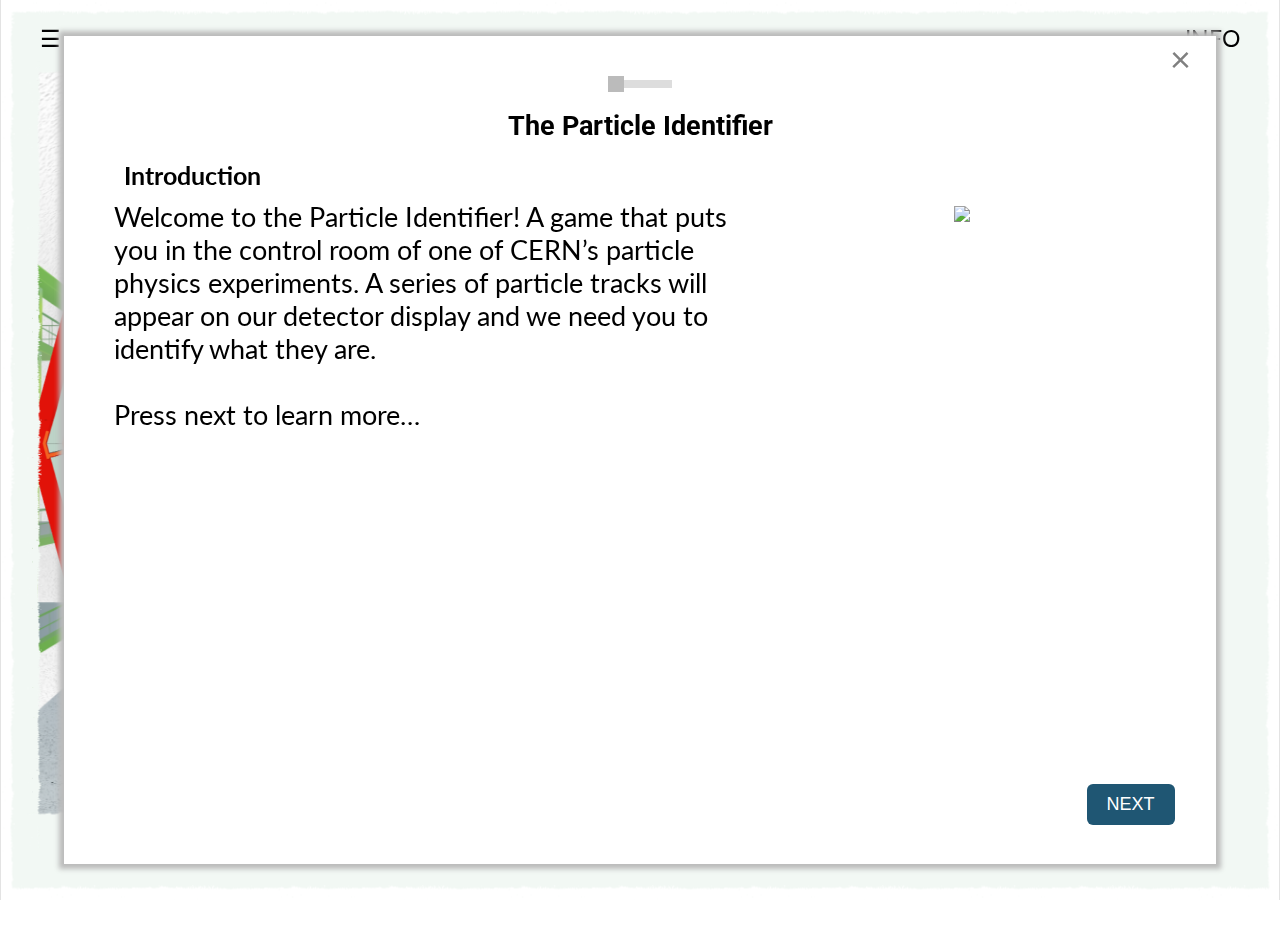
==== commit c12b0e93: "Add files via upload" ====
--- a/index.html
+++ b/index.html
@@ -28,6 +28,7 @@
 <link href="https://fonts.googleapis.com/css?family=Droid+Serif|Roboto:300" rel="stylesheet">
 <link href="https://fonts.googleapis.com/css?family=Arvo|Lato" rel="stylesheet">
 <link rel="stylesheet" href="https://cdnjs.cloudflare.com/ajax/libs/font-awesome/4.7.0/css/font-awesome.min.css">
+<script src="http://ajax.googleapis.com/ajax/libs/jquery/2.0.0/jquery.min.js"></script>
 </head>
 
 <body translate= "no">
@@ -36,10 +37,6 @@
             <div class="frames" id="bigFrames">
                 <div></div>
                 <div></div>
-                <div></div>
-                <div></div>
-            </div>
-            <div class="corners">
                 <div></div>
                 <div></div>
             </div>
@@ -121,9 +118,7 @@
                         <h4>Game Rules</h4>
                     </div>
                     <p id ="rules-text">
-                        When a particle track appears, use the buttons to try and identify it as one of the 5 types of particles we can detect. The higher the level, the more particles will appear. 
-                        <br><br>
-                        How many can you identify!
+                        Use the buttons to try and identify the tracks as one of the 5 types of particles we can detect. The more you get right, the more particles will appear!
                         <br><br>
                         <button id="reopenIntro" onclick="openPopup()">See the introduction again?</button>
                     </p>   
@@ -133,9 +128,6 @@
                     <div class = "panel-title"><h4>Where to next...</h4></div>
                     <div id="linksMain">
                         <h3 class = "linksHeader" id = "cernLinksHeader">Learn more about CERN</h3>
-                        <p class="linksText">
-                            Take a look at the pages below to find out more about CERN and its groundbreaking discoveries! 
-                        </p>
                         <ul id="cernLinks">
                             <li>
                                 <i class="arrow right"></i><a href="https://home.cern/science/accelerators/large-hadron-collider" target="_blank">Large Hadron Collider</a>
@@ -166,21 +158,33 @@
         <div  id = "app" class = "main">
             <div id = "startPopup">
                     <div class="difficultyButtonsContainer">
-                        Choose difficulty:
                         <button class="difficultyButtons active" id="beginner" value="0">Beginner</button>
                         <button class="difficultyButtons" id="intermediate" value="1">Intermediate</button>
                         <button class="difficultyButtons" id="expert" value="2">Expert</button>
+                        <br>
+                        <button class="difficultyButtons" id="creative" value="3">Free-Play</button>
+                        <br>
                     </div>                 
                     <button id = "start" value = "start"><a>Start</a></button>
             </div>
             <div id = "main_app">    
-                <div class="app_initoutput">
-                    <span id="app_correct">
-                        Correct: <input value = "0" type = "text" class = "app_correctwrong" id="app_correct_number" disabled/>
-                    </span>
-                    <span id="app_wrong">
-                        Wrong: <input value = "0" type = "text" class = "app_correctwrong" id="app_wrong_number" disabled/>
-                    </span>
+                <div class="app_initoutput" id="app_initoutput">
+                    <div class="border" id="smallBorder">
+                        <div class="frames" id="smallFrames">
+                            <div></div>
+                            <div></div>
+                            <div></div>
+                            <div></div>
+                        </div>
+                    </div> 
+                    <div id="correctWrongContainer">
+                        <span id="app_correct">
+                            <a>Score: </a><input value = "0" type = "text" class = "app_correctwrong" id="app_correct_number" disabled/>
+                        </span>
+                        <span id="app_wrong">
+                            <a>Lives: </a><input value = "5" type = "text" class = "app_correctwrong" id="app_wrong_number" disabled/>
+                        </span>
+                    </div>
                 </div>
                 <div id="detector-holder">
                     <div class="border">
@@ -200,9 +204,9 @@
                 </div>  
                 <div class ="app_input">
                     <div class = "userParticle">
-                        <p>Particles: </p><textarea type = "text" value = "" id="userParticle" disabled></textarea>
+                        <textarea type = "text" value = "" id="userParticle" disabled></textarea>
                     </div>         
-                    <div class ="inputbuttons">                            
+                    <div class ="inputbuttons" id="inputbuttons">                            
                         <button class ="inButtons" id = "photon" name = "0" value = "0" >Photon</button>
                         <button class ="inButtons" id = "electron" name = "1" value = "1" >Electron</button>
                         <button class ="inButtons" id = "muon" name = "2" value = "2" >Muon</button>
@@ -296,26 +300,31 @@
                     <div class = "panel-title" id = "particlesTitle"><h4>Particles</h4></div>                      
                     <div class="particlesTab">
                         <h3 class = "tabHeader">Photon</h3>
+                        <img class="particleImage" id="photonTrack" src="./assets/Particle/Photon.png">
                         <p class="tabText">
                             Photons are particles of light. They have no mass, no electric charge and they’re elementary which means they’re not made up of smaller particles. Photons interact with matter a lot, their interactions with the eye allow you to read what’s on the screen right now! When they pass through a detector at CERN they’re detected at the electromagnetic calorimeter.                            </p>
                     </div>
                     <div class="particlesTab">
                         <h3 class = "tabHeader">Electron</h3>
+                        <img class="particleImage" id="electronTrack" src="./assets/Particle/Electron.png">
                         <p class="tabText">
                             Electrons are small, stable, electrically charged, elementary particles. They are the foundation of electronics and are also produced in particle collisions at CERN, where the electromagnetic calorimeter can detect them.                             </p>
                     </div>           
                     <div class="particlesTab">
                         <h3 class = "tabHeader">Muon</h3>
+                        <img class="particleImage" id="muonTrack" src="./assets/Particle/Muon.png">
                         <p class="tabText">
                             Muons are like electrons except they’re much bigger and much less stable. The detector can’t stop the muons, so they travel right through and it’s only at the outer edge they can be detected in the muon tracker.                            </p>
                     </div>
                     <div class="particlesTab">
                         <h3 class = "tabHeader">Neutral Hadron</h3>
+                        <img class="particleImage" id="nhadronTrack" src="./assets/Particle/Nhadron.png">
                         <p class="tabText">
                             Hadrons are particles made up of quarks – these are just another type of elementary particle. They can be found in pairs and triplets (or sometimes more!). Neutrons are an example of a neutral hadron; these are found in the nuclei of the atoms which make up everything around us. In our detector they get stopped at the hadronic calorimeter.                            </p>
                     </div>
                     <div class="particlesTab">
                         <h3 class = "tabHeader">Charged Hadron</h3>
+                        <img class="particleImage" id="chadronTrack" src="./assets/Particle/Chadron.png">
                         <p class="tabText">
                             Hadrons are particles made up of quarks – these are just another type of elementary particle. They can be found in pairs and triplets (or sometimes more!). Protons are an example of a charged hadron; these are found in the nuclei of the atoms which make up everything around us. In our detector they get stopped at the hadronic calorimeter.                            </p>
                     </div>
@@ -334,7 +343,6 @@
             </div>
         </div>
     </div>
-    <script src="http://ajax.googleapis.com/ajax/libs/jquery/2.0.0/jquery.min.js"></script>
 
     <script src = "particle.js"></script>
     <script src = "detector.js"></script>
--- a/style.css
+++ b/style.css
@@ -52,17 +52,19 @@
     flex-flow: column nowrap;
     z-index: 8;
     background-color: #ffffff;
-    box-shadow: 0 0 5px 5px #bbbbbb;
-    align-items: center;
+    box-shadow: 0 0 10px 8px rgba(250,250,250,0.6);
+    border: 8px outset rgba(220,220,220,0.3);
     padding: 10px;
-    width: 80%;
+    width: 74%;
     position: fixed;
-    left: 10%;
-    top: 40%;
+    left: 13%;
+    top: 30%;
+    border-radius: 10px !important;
 }
 
 .difficultyButtonsContainer{
     width: max-content;
+    display: contents;
 }
 
 .difficultyButtons.active{
@@ -162,27 +164,45 @@
 
 /* The Level and Wrong displays*/ 
     .app_initoutput{
+        width: 37.5vw;
+        height: 17.5vh;
+        height: calc(var(--vh, 1vh) * 17.5);
         grid-area: header;
-        align-self: self-end;
+        justify-self: center;
+        align-self: flex-end;
+        background-color: rgba(254,254,254,1);
+        padding: 2%;
+        font-size: 110%;
+        z-index: 5;
+        display: flex;
+        align-items: center;
+        justify-content: center;
+    }
+
+    #smallBorder{
+        width: 37.5vw;
+        height: 17.5vh;
+        height: calc(var(--vh, 1vh) * 17.5);
+    }
+
+    #correctWrongContainer{
         display: flex;
         flex-flow: row nowrap;
-        background-color: rgba(250,250,250,0);
-        margin: 1% 5%;
-        padding: 2%;
         text-align: center;
         justify-content: space-around;
         align-items: center;
-        font-size: 110%;
-        z-index: 5;
     }
 
     #app_correct, #app_wrong{
         margin: 8% 2%;
-        background: transparent url(assets/whiteTextureCircle.png) center center no-repeat;
-        background-size: cover;
-        height: 7.5vw;
-        width: 7.5vw;
         padding: 3% 1%;
+        line-height: 1.5;
+    }
+
+    #app_correct > a, #app_wrong > a{
+        font-family: Arial, Helvetica, sans-serif;
+        text-transform: uppercase;
+        font-size: 80%;
     }
 
     .app_correctwrong{
@@ -192,18 +212,21 @@
 /* The Input area - buttons and particle display */
     .app_input{
         grid-area: footer;
+        width: 45vw;
         display: flex;
         flex-flow: column nowrap;
         align-items: center;
         justify-content: space-around;
         z-index: 4;
         margin: 15px;
-        padding: 3%;
+        padding: 0px 3% 3% 0px;
     }
 
     .userParticle{
         flex: 1 1 30%;
         margin: 0 10px 10px 10px;
+        padding-top: 30px;
+        width: 25vw;
     }
 
     #userParticle{
@@ -235,6 +258,7 @@
             "photon photon electron electron muon muon"
             "nhadron nhadron nhadron chadron chadron chadron"
             "clear clear submit submit restart restart";
+            bottom: 35%;
         }
         
         #photon{
@@ -264,9 +288,9 @@
 
         /* Button style and animation */
             button {
-                background: rgba(230,230,230, 0.6);
+                background: rgb(252,252,254);
                 border: 1px solid rgba(200,200,215,1);
-                border-radius: 5px !important;
+                border-radius: 3px !important;
                 cursor: pointer;
                 color: rgb(42, 42, 43);
                 padding: 3px;
@@ -278,13 +302,15 @@
             }
 
             #clear, #submit, #restart{
-                background: rgba(214, 214, 223, 0.9)
+                background: rgba(180, 175, 185, 0.9)
             }
 
             #start{
                 position: relative;
                 overflow: hidden;
-                border: 3px solid rgba(255, 255, 255, 0.8);
+                border: 3px solid rgba(180,180,180, 0.2);
+                padding: 8px;
+                background-color: rgb(242,244,248);
             }
               
               #start a {
@@ -319,7 +345,7 @@
     top: 0;
     border-right: 2px solid rgba(200, 200, 200, 0.5);
     border-left: 2px solid rgba(200, 200, 200, 0.5);
-    background-color: rgb(252, 252, 252);
+    background-color: white;
     overflow: hidden;
     transition: 0.5s;
     font-size: 150%;
@@ -350,30 +376,20 @@
 /* Left panel */
 #menu {
     left: -3px;
-    display: grid;
-    grid-template-rows: 1fr 2fr;
-    grid-template-areas: 
-    "rules"
-    "links";
+    display: flex;
 }
 
 #left-body{
     height: 100%;
 }
 
-#rulesBody{
-    grid-area: rules;
+#rulesBody, #linksBody{
     overflow-y: scroll;
 }
 
 #rules-text{
     padding: 10px;
     text-align: center;
-}
-
-#linksBody{
-    grid-area: links;
-    overflow-y: scroll;
 }
 
 .linksHeader{
@@ -415,12 +431,10 @@
     box-shadow: 0 0 10px 1px lightgray;
 }
 
-/* The right panel with subdetector/particle info */
 #moreInfo{
     right: -3px;
 }
 
-/* Tabs for the side panels - for mobile and tablet */
 .infoTabsContainer {
     background-color: rgba(240,240,240,1);
     display: none;
@@ -472,7 +486,7 @@
 
 .panel-title{
     display: none;        
-    background-color: rgb(240, 240, 240);
+    background-color: rgb(251, 252, 255);
     border-top: 2px solid rgba(200, 200, 200, 0.5);
     border-bottom: 2px solid rgba(200, 200, 200, 0.5);
     width: 100%;
@@ -514,7 +528,7 @@
         overflow-y: scroll;
     }
 
-    .subdetImage{
+    .subdetImage, .particleImage{
         opacity: 0.65;
         position: absolute;
         right: -70%;
@@ -528,6 +542,13 @@
 
     #muonHL{
         opacity: 0.3;
+    }
+
+    .particleImage{
+        width: 100%;
+        top: auto;
+        right: -48%;
+        bottom: -8%;
     }
 
     /* Deal with the tabs on the panel for the particles and subdetectors */
@@ -571,7 +592,7 @@
         .subdetStep, .particleStep{
             height: 8px;
             width: 8px;
-            background-color: #bbb;
+            background-color: lightslategray;
             display: inline-block;
             opacity: 0.5;
         }
@@ -664,6 +685,10 @@
         top: calc(var(--vh, 1vh) * 4);
         left: 5vmax;        
     }
+
+    #regForm{
+        height: calc(var(--vh, 1vh) * 92 - 80px);
+    }
     
     h1 {
         Font-Family: 'Roboto', Sans-Serif;
@@ -698,15 +723,17 @@
         display: inline;
         margin: 10px;
         overflow-y: scroll;
-        height: 40vmin;
+        height: 40vh;
+        height: calc(var(--vh, 1vh) * 40);
     }
 
     .tabImage{
         grid-area: image;
-        width: 40vmax;
-        height: 22vmax;
+        max-width: 40vw;
+        height: 42vh;
+        height: calc(var(--vh, 1vh) * 42);
         object-fit: contain;
-        align-self: baseline;
+        align-self: center;
         justify-self: center;
         margin: -15px 0 0 0;
     }
@@ -801,11 +828,8 @@
 
     .tab .tabText{
         font-size: 150%;
-        height: 60vmin;
-    }
-
-    .tabImage{
-        height: 30vmax;
+        height: 55vh;
+        height: calc(var(--vh, 1vh) * 55);
     }
 
     .tabHeader{
@@ -853,12 +877,13 @@
     }
 
     .tabImage{
-        height: 35vmax;
+        height: 52vh;
+        height: calc(var(--vh, 1vh) * 52);
     }
 
     #startPopup{
-        width: 40%;
-        left: 30%;
+        width: 50%;
+        left: 25%;
     }
 
     .responsive-canvas{    
@@ -876,10 +901,15 @@
         padding: 0px;
         display: flex;
         flex-flow: column nowrap;
+        height: auto;
     }
 
     #moreInfo .infoTabContent{
         height: 50vh;
+    }
+
+    .subdetImage{
+        max-height: 50vh;
     }
 
     #nextPrevBtnSubdet{
@@ -893,6 +923,8 @@
 
     button{
         font-size: 2vmin;
+        border-radius: 6px !important;
+        border: 2.5px solid rgba(200,200,215,1);
     }
 }
 
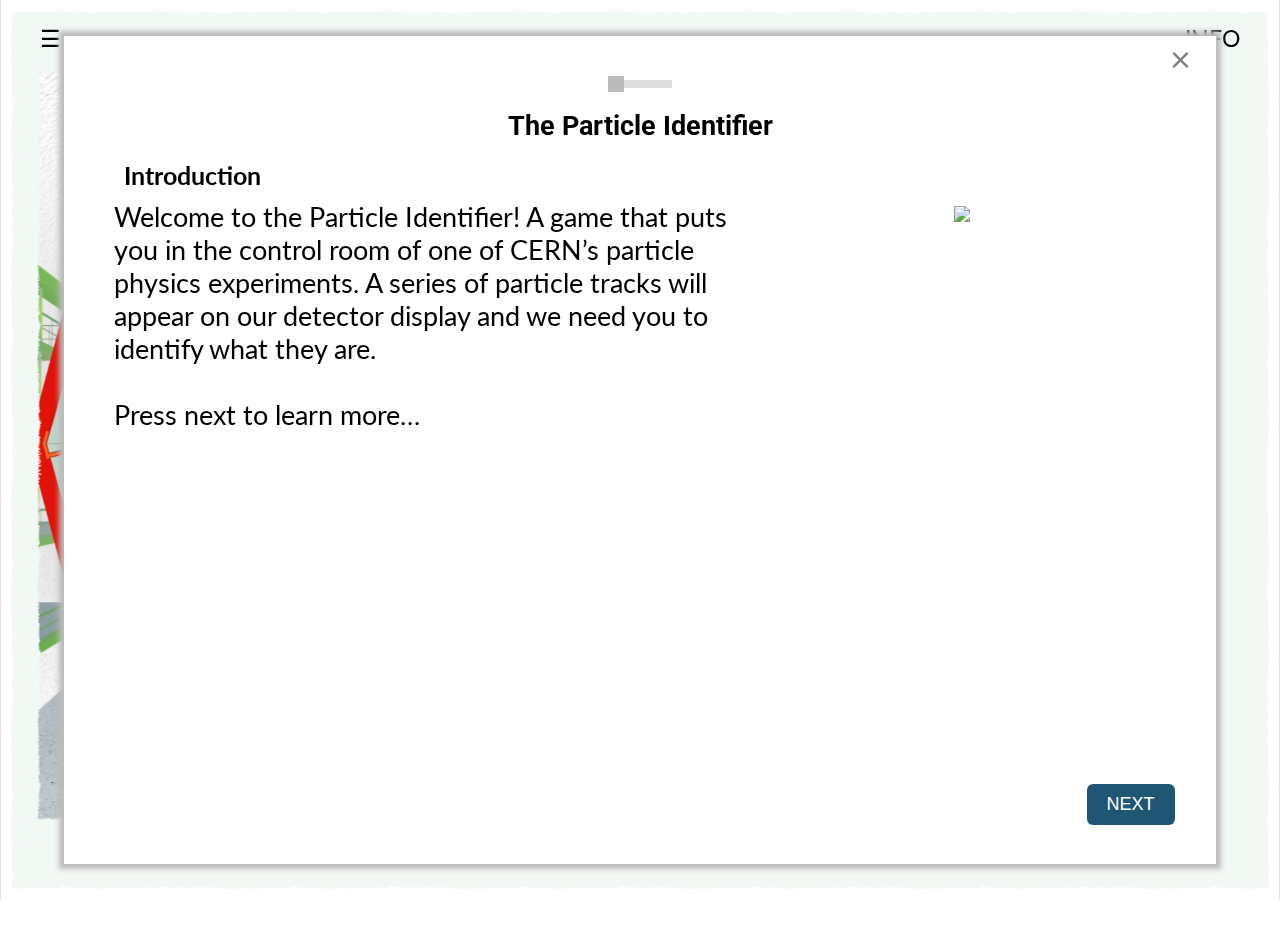
==== commit b4462c00: "Add files via upload" ====
--- a/index.html
+++ b/index.html
@@ -29,6 +29,16 @@
 <link href="https://fonts.googleapis.com/css?family=Arvo|Lato" rel="stylesheet">
 <link rel="stylesheet" href="https://cdnjs.cloudflare.com/ajax/libs/font-awesome/4.7.0/css/font-awesome.min.css">
 <script src="http://ajax.googleapis.com/ajax/libs/jquery/2.0.0/jquery.min.js"></script>
+
+<!-- Global site tag (gtag.js) - Google Analytics -->
+<script async src="https://www.googletagmanager.com/gtag/js?id=G-8TLQEBBZCG"></script>
+<script>
+  window.dataLayer = window.dataLayer || [];
+  function gtag(){dataLayer.push(arguments);}
+  gtag('js', new Date());
+
+  gtag('config', 'G-8TLQEBBZCG');
+</script>
 </head>
 
 <body translate= "no">
--- a/style.css
+++ b/style.css
@@ -13,6 +13,7 @@
 
 #bigBorder{
     visibility: hidden;
+    z-index: 5;
 }
 
 * {
@@ -58,7 +59,8 @@
     width: 74%;
     position: fixed;
     left: 13%;
-    top: 30%;
+    top: 50vh;
+    transform: translateY(-50%);
     border-radius: 10px !important;
 }
 
@@ -127,7 +129,7 @@
     }
 
     .border .frames div:nth-child(3){
-        bottom: 0px;
+        bottom: -5px;
         top: auto;
     }
 
@@ -180,9 +182,9 @@
     }
 
     #smallBorder{
-        width: 37.5vw;
-        height: 17.5vh;
-        height: calc(var(--vh, 1vh) * 17.5);
+        width: 40vw;
+        height: 22.5vh;
+        height: calc(var(--vh, 1vh) * 22.5);
     }
 
     #correctWrongContainer{
@@ -217,7 +219,7 @@
         flex-flow: column nowrap;
         align-items: center;
         justify-content: space-around;
-        z-index: 4;
+        z-index: 6;
         margin: 15px;
         padding: 0px 3% 3% 0px;
     }
@@ -836,11 +838,6 @@
         margin: 5px;
     }
 
-    .responsive-canvas{
-        max-height: 350px;
-        max-width: 350px;
-    }
-
     .topnav{
         top: 15px;
     }
@@ -864,16 +861,28 @@
         left: 0px;
     }
 
+    .border #bigFrames div:nth-child(3){
+        bottom: -10px;
+    }
+
+    .border #bigFrames div:nth-child(4){
+        right: -20px;
+    }
+}
+
+/*Small desktop*/
+@media screen and (min-width: 992px) {
+
+    body{
+        font-size: 16px;
+    }
+
+    .border #bigFrames div:nth-child(3){
+        bottom: 0px;
+    }
+
     .border #bigFrames div:nth-child(4){
         right: 0px;
-    }
-}
-
-/*Small desktop*/
-@media screen and (min-width: 992px) {
-
-    body{
-        font-size: 16px;
     }
 
     .tabImage{
@@ -886,9 +895,10 @@
         left: 25%;
     }
 
-    .responsive-canvas{    
-        max-height: 500px;
-        max-width: 500px;
+    #smallBorder{
+        width: 37.5vw;
+        height: 17.5vh;
+        height: calc(var(--vh, 1vh) * 17.5);
     }
 
     .info{
@@ -904,6 +914,9 @@
         height: auto;
     }
 
+    .subdetTab, .particlesTab{
+        height: calc(100% - 100px);
+    }
     #moreInfo .infoTabContent{
         height: 50vh;
     }
@@ -933,10 +946,5 @@
     body{
         font-size: 18px;
     }
-
-    .responsive-canvas{    
-        max-height: 750px;
-        max-width: 750px;
-    }
-}
-
+}
+
